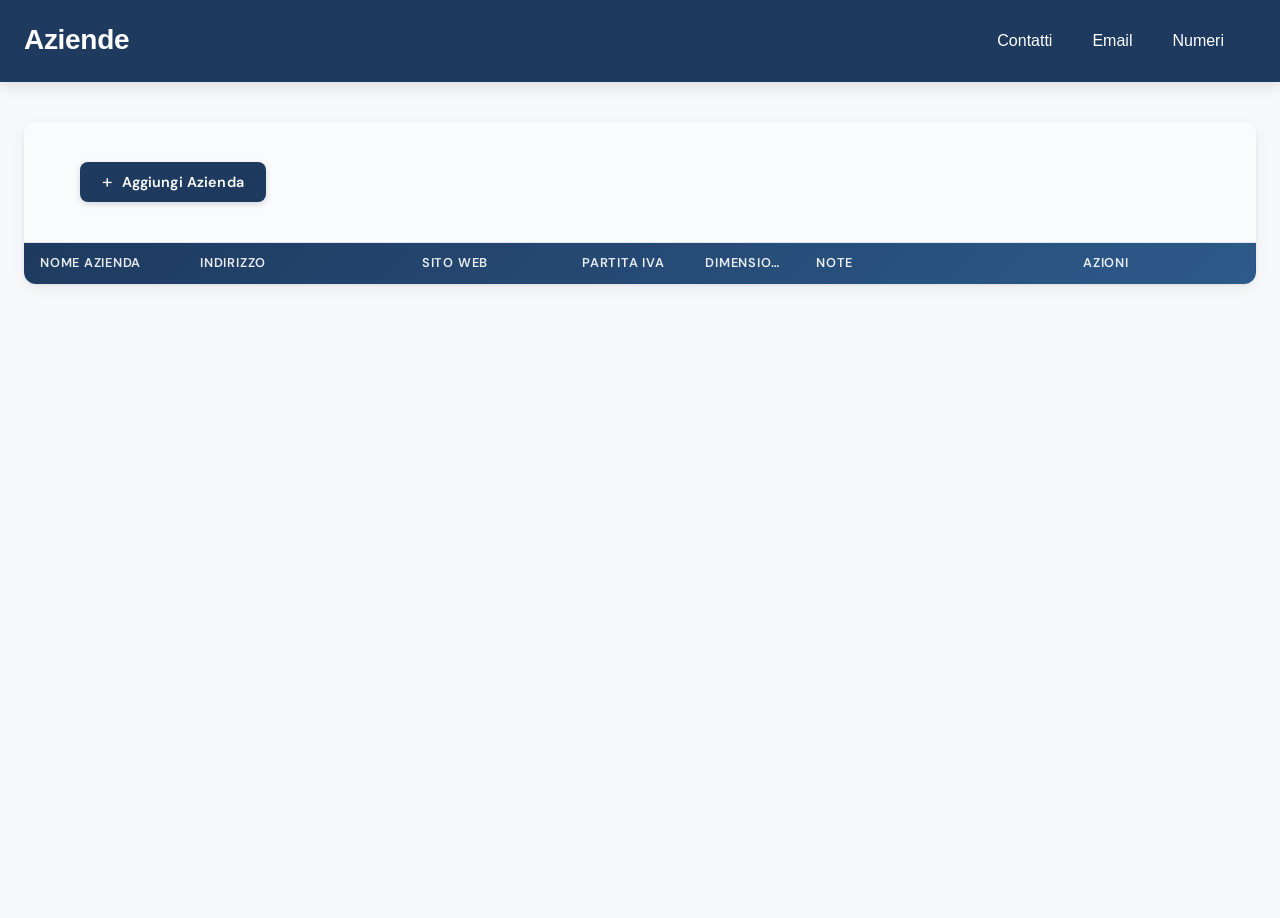
==== Frontend/azienda.html @ 8cd6bbce "aggiunta del pannello contatti" ====
<!DOCTYPE html>
<html lang="it">
<head>
    <meta charset="UTF-8">
    <meta name="viewport" content="width=device-width, initial-scale=1.0">
    <link rel="stylesheet" href="style/shared.css">
    <link rel="stylesheet" href="style/azienda.css">
    <title>Aziende</title>
</head>
<body>

    <!-- ========== HEADER ========== -->
    <header class="header">
        <div class="header-title">
            <h1>Aziende</h1>
        </div>
        <button class="menu-toggle" aria-label="Apri menu" aria-expanded="false">☰</button>
        <nav class="menu" role="navigation" aria-label="Menu principale">
            <a class="menu-link" href="contatti.html">Contatti</a>
            <a class="menu-link" href="email.html">Email</a>
            <a class="menu-link" href="numeri.html">Numeri</a>
        </nav>
    </header>
    <div class="menu-overlay" aria-hidden="true"></div>

    <!-- ========== CONTENUTO PAGINA ========== -->
    <main class="page-container">
        <section class="content-section">

            <!-- Toolbar -->
            <div class="toolbar">
                <button id="add-company-btn" class="add-company-btn" aria-haspopup="dialog">
                    Aggiungi Azienda
                </button>
            </div>

            <!--  PANNELLO: AGGIUNGI AZIENDA  -->
            <div id="add-company-panel"
                 class="add-company-panel"
                 role="dialog"
                 aria-modal="true"
                 aria-labelledby="add-panel-title"
                 style="display:none;">

                <h2 id="add-panel-title">Aggiungi Nuova Azienda</h2>

                <form id="add-company-form" novalidate>

                    <label for="company-name">Nome Azienda</label>
                    <input type="text"
                           id="company-name"
                           placeholder="Es. Acme S.r.l."
                           autocomplete="organization"
                           required>

                    <!-- Indirizzo strutturato — ID allineati con azienda.ts -->
                    <div id="edit-company-address-form">
                        <label for="company-address-street">Via / Piazza</label>
                        <input type="text"
                               id="company-address-street"
                               placeholder="Via Roma"
                               required>

                        <label for="company-address-streetNumber">Numero civico</label>
                        <input type="text"
                               id="company-address-streetNumber"
                               placeholder="1">

                        <label for="company-address-zip">CAP</label>
                        <input type="text"
                               id="company-address-zip"
                               placeholder="20100"
                               maxlength="5"
                               required>

                        <label for="company-address-city">Città</label>
                        <input type="text"
                               id="company-address-city"
                               placeholder="Milano"
                               required>

                        <label for="company-address-province">Provincia</label>
                        <input type="text"
                               id="company-address-province"
                               placeholder="MI"
                               maxlength="2"
                               required>

                        <label for="company-address-region">Regione</label>
                        <input type="text"
                               id="company-address-region"
                               placeholder="Lombardia"
                               required>

                        <label for="company-address-country">Nazione</label>
                        <input type="text"
                               id="company-address-country"
                               placeholder="Italia"
                               required>
                    </div>

                    <label for="company-partitaIVA">Partita IVA</label>
                    <input type="text"
                           id="company-partitaIVA"
                           placeholder="IT12345678901"
                           maxlength="13"
                           required>

                    <label for="company-size">Dimensione</label>
                    <input type="text"
                           id="company-size"
                           placeholder="Es. 50 dipendenti">

                    <label for="company-website">Sito Web</label>
                    <input type="url"
                           id="company-website"
                           placeholder="https://www.esempio.it">

                    <label for="company-notes">Note</label>
                    <textarea id="company-notes"
                              placeholder="Informazioni aggiuntive sull'azienda..."></textarea>

                    <div class="form-buttons">
                        <button type="submit">Salva</button>
                        <button type="button" id="cancel-add-company">Annulla</button>
                    </div>

                </form>
            </div>

            <!--  PANNELLO: MODIFICA AZIENDA  -->
            <div id="edit-company-panel"
                 class="add-company-panel"
                 role="dialog"
                 aria-modal="true"
                 aria-labelledby="edit-panel-title"
                 style="display:none;">

                <h2 id="edit-panel-title">Modifica Azienda</h2>

                <form id="edit-company-form" novalidate>

                    <label for="edit-company-name">Nome Azienda</label>
                    <input type="text"
                           id="edit-company-name"
                           placeholder="Es. Acme S.r.l."
                           autocomplete="organization"
                           required>

                    <div id="edit-company-address-form">
                        <label for="edit-company-address-street">Via / Piazza</label>
                        <input type="text"
                               id="edit-company-address-street"
                               placeholder="Via Roma"
                               required>

                        <label for="edit-company-address-streetNumber">Numero civico</label>
                        <input type="text"
                               id="edit-company-address-streetNumber"
                               placeholder="1">

                        <label for="edit-company-address-zip">CAP</label>
                        <input type="text"
                               id="edit-company-address-zip"
                               placeholder="20100"
                               maxlength="5"
                               required>

                        <label for="edit-company-address-city">Città</label>
                        <input type="text"
                               id="edit-company-address-city"
                               placeholder="Milano"
                               required>

                        <label for="edit-company-address-province">Provincia</label>
                        <input type="text"
                               id="edit-company-address-province"
                               placeholder="MI"
                               maxlength="2"
                               required>

                        <label for="edit-company-address-region">Regione</label>
                        <input type="text"
                               id="edit-company-address-region"
                               placeholder="Lombardia"
                               required>

                        <label for="edit-company-address-country">Nazione</label>
                        <input type="text"
                               id="edit-company-address-country"
                               placeholder="Italia"
                               required>
                    </div>

                    <label for="edit-company-partitaIVA">Partita IVA</label>
                    <input type="text"
                           id="edit-company-partitaIVA"
                           placeholder="IT12345678901"
                           maxlength="13"
                           required>

                    <label for="edit-company-size">Dimensione</label>
                    <input type="text"
                           id="edit-company-size"
                           placeholder="Es. 50 dipendenti">

                    <label for="edit-company-website">Sito Web</label>
                    <input type="url"
                           id="edit-company-website"
                           placeholder="https://www.esempio.it">

                    <label for="edit-company-notes">Note</label>
                    <textarea id="edit-company-notes"
                              placeholder="Informazioni aggiuntive sull'azienda..."></textarea>

                    <div class="form-buttons">
                        <button type="submit">Salva Modifiche</button>
                        <button type="button" id="cancel-edit-company">Annulla</button>
                    </div>

                </form>
            </div>

            <!--  PANNELLO: DETTAGLIO AZIENDA  -->
               <div id="company-detail-panel"
                     class="info-company-panel"
                     role="dialog"
                     aria-modal="true"
                     aria-labelledby="detail-panel-title"
                     style="display:none;">
       
                  <h2 id="detail-panel-title">Dettagli Azienda</h2>
       
                  <div id="company-detail-content">
                     <div id="company-detail-name"></div>
                     <div id="company-detail-address"></div>
                     <div id="company-detail-partitaIVA"></div>
                     <div id="company-detail-size"></div>
                     <div id="company-detail-website"></div>
                     <div id="company-detail-contacts"></div>
                     <div id="company-detail-notes"></div>

                  </div>
       
                  <button type="button" id="close-detail-panel">Chiudi</button>
              </div>

            <!-- ===== TABELLA AZIENDE ===== -->
            <div class="table-wrapper">
                <table class="table-company" aria-label="Elenco aziende">
                    <thead>
                        <tr>
                            <th scope="col">Nome Azienda</th>
                            <th scope="col">Indirizzo</th>
                            <th scope="col">Sito Web</th>
                            <th scope="col">Partita IVA</th>
                            <th scope="col">Dimensione</th>
                            <th scope="col">Note</th>
                            <th scope="col">Azioni</th>
                        </tr>
                    </thead>
                    <tbody id="table-company-body">
                    </tbody>
                </table>
            </div>

        </section>
    </main>

    <script type="module" src="src/azienda.js"></script>
</body>
</html>
---- Frontend/style/shared.css ----
:root {
    --primary-dark: #1e3a5f;
    --primary-medium: #2d5a8a;
    --primary-light: #4a7ba7;
    --accent: #0da0fc;
    --background: #f8f9fa;
    --surface: #ffffff;
    --text-dark: #2c3e50;
    --text-light: #7f8c8d;
    --border: #e0e6ed;
    --shadow: 0 2px 8px rgba(0, 0, 0, 0.08);
    --shadow-lg: 0 4px 16px rgba(0, 0, 0, 0.12);
}

* {
    margin: 0;
    padding: 0;
    box-sizing: border-box;
}

html {
    font-size: 16px;
}

body {
    font-family: -apple-system, BlinkMacSystemFont, 'Segoe UI', 'Roboto', 'Oxygen', 'Ubuntu', 'Cantarell', sans-serif;
    background-color: var(--background);
    color: var(--text-dark);
    overflow-x: hidden;
    line-height: 1.6;
}


/* HEADER */
   
.header {
    display: flex;
    justify-content: space-between;
    align-items: center;
    background-color: var(--primary-dark);
    color: white;
    padding: 1rem 1.5rem;
    box-shadow: var(--shadow-lg);
    position: sticky;
    top: 0;
    z-index: 100;
}

.header-title h1 {
    font-size: 1.75rem;
    font-weight: 600;
    letter-spacing: -0.3px;
}

/*MENU */
.menu-toggle {
    background: none;
    border: none;
    color: white;
    font-size: 1.5rem;
    cursor: pointer;
    padding: 0.5rem 0.75rem;
    display: none;
    transition: all 0.3s cubic-bezier(0.4, 0, 0.2, 1);
    border-radius: 6px;
    position: relative;
}

.menu-toggle:hover {
    background-color: rgba(255, 255, 255, 0.1);
    transform: scale(1.05);
}

.menu-toggle:active {
    background-color: rgba(255, 255, 255, 0.15);
}

/* SIDEBAR MENU */
.menu {
    position: fixed;
    left: -280px;
    top: 0;
    height: 100vh;
    width: auto;
    max-width: 280px;
    background-color: var(--primary-medium);
    padding: 5rem 1.5rem 2rem 1.5rem;
    transition: left 0.3s cubic-bezier(0.4, 0, 0.2, 1);
    z-index: 99;
    display: flex;
    flex-direction: column;
    gap: 0.5rem;
    box-shadow: var(--shadow-lg);
    overflow-y: auto;
}

.menu.active {
    left: 0;
}

/* Scroll bar styling */
.menu::-webkit-scrollbar {
    width: 6px;
}

.menu::-webkit-scrollbar-track {
    background: rgba(255, 255, 255, 0.1);
}

.menu::-webkit-scrollbar-thumb {
    background: rgba(255, 255, 255, 0.3);
    border-radius: 3px;
}

.menu::-webkit-scrollbar-thumb:hover {
    background: rgba(255, 255, 255, 0.5);
}

/* ========================================
   MENU LINKS
   ======================================== */
.menu-link {
    color: white;
    text-decoration: none;
    padding: 0.75rem 1rem;
    border-radius: 6px;
    font-size: 1rem;
    transition: all 0.2s cubic-bezier(0.4, 0, 0.2, 1);
    display: block;
    white-space: nowrap;
    font-weight: 500;
    position: relative;
}

.menu-link::before {
    content: '';
    position: absolute;
    left: 0;
    top: 0;
    height: 100%;
    width: 3px;
    background-color: var(--accent);
    border-radius: 0 6px 6px 0;
    transform: scaleY(0);
    transform-origin: center;
    transition: transform 0.2s cubic-bezier(0.4, 0, 0.2, 1);
}

.menu-link:hover {
    background-color: rgba(13, 160, 252, 0.2);
    padding-left: 1.5rem;
}

.menu-link:hover::before {
    transform: scaleY(1);
}

.menu-link:active {
    background-color: rgba(13, 160, 252, 0.3);
}

/* OVERLAY */
.menu-overlay {
    position: fixed;
    top: 0;
    left: 0;
    width: 100%;
    height: 100%;
    background-color: rgba(0, 0, 0, 0.4);
    display: none;
    z-index: 98;
    transition: opacity 0.2s ease;
}

.menu-overlay.active {
    display: block;
    opacity: 1;
}

/*  RESPONSIVE - MOBILE */
@media (max-width: 768px) {
    .menu-toggle {
        display: block;
    }

    .Title {
        padding: 1rem 1rem;
    }

    .TitleText h1 {
        font-size: 1.5rem;
    }

    .menu {
        padding: 5rem 1rem 2rem 1rem;
    }
}

/*  RESPONSIVE - DESKTOP */
@media (min-width: 769px) {
    .menu {
        position: static;
        left: auto;
        height: auto;
        width: auto;
        max-width: none;
        background-color: transparent;
        padding: 0;
        box-shadow: none;
        flex-direction: row;
        gap: 0.5rem;
        align-items: center;
        padding-right: 1rem;
    }

    .menu-link {
        color: white;
    }

    .menu-link::before {
        display: none;
    }

    .menu-link:hover {
        background-color: rgba(255, 255, 255, 0.15);
        padding-left: 1rem;
    }

    .menu-toggle {
        display: none;
    }

    .menu-overlay {
        display: none !important;
    }
}
---- Frontend/style/azienda.css ----
/* ========================================
   PAGINA AZIENDE - STILI SPECIFICI
   ======================================== */

@import url('https://fonts.googleapis.com/css2?family=DM+Sans:wght@400;500;600&family=DM+Mono:wght@400;500&display=swap');

/* ========================================
   LAYOUT PAGINA
   ======================================== */

.page-container {
    display: flex;
    flex-direction: column;
    align-items: center;
    justify-content: flex-start;
    min-height: calc(100vh - 64px);
    padding: 2.5rem 1.5rem;
    font-family: 'DM Sans', sans-serif;
}

.content-section {
    width: 100%;
    max-width: 1300px;
    background-color: var(--surface);
    border-radius: 12px;
    box-shadow: 0 1px 3px rgba(0,0,0,0.06), 0 4px 16px rgba(30,58,95,0.08);
    overflow: hidden;
}

/* ========================================
   TOOLBAR CON PULSANTE
   ======================================== */

.toolbar {
    display: flex;
    align-items: center;
    justify-content: space-between;
    padding: 1.25rem 1.75rem;
    border-bottom: 1px solid var(--border);
    background-color: #fafbfc;
}

/* ========================================
   BOTTONE AGGIUNGI AZIENDA
   ======================================== */

.add-company-btn {
    display: inline-flex;
    align-items: center;
    gap: 0.5rem;
    margin: 1.25rem 1.75rem;
    padding: 0.65rem 1.4rem;
    background-color: var(--primary-dark);
    color: white;
    border: none;
    border-radius: 8px;
    font-size: 0.9rem;
    font-weight: 600;
    font-family: 'DM Sans', sans-serif;
    letter-spacing: 0.01em;
    cursor: pointer;
    transition: background-color 0.18s ease, transform 0.1s ease, box-shadow 0.18s ease;
    box-shadow: 0 2px 6px rgba(30,58,95,0.18);
}

.add-company-btn::before {
    content: '+';
    font-size: 1.2rem;
    line-height: 1;
    font-weight: 400;
}

.add-company-btn:hover {
    background-color: var(--primary-medium);
    box-shadow: 0 4px 12px rgba(30,58,95,0.25);
    transform: translateY(-1px);
}

.add-company-btn:active {
    transform: translateY(0);
    box-shadow: 0 1px 4px rgba(30,58,95,0.15);
}

/* ========================================
   TABELLA
   ======================================== */

.table-company {
    width: 100%;
    border-collapse: collapse;
    font-size: 0.9rem;
    font-family: 'DM Sans', sans-serif;
    table-layout: fixed;
}

/* Header */
.table-company thead {
    background: linear-gradient(135deg, var(--primary-dark) 0%, var(--primary-medium) 100%);
}

.table-company thead th {
    padding: 0.65rem 1rem;
    text-align: left;
    font-weight: 600;
    font-size: 0.8rem;
    letter-spacing: 0.06em;
    text-transform: uppercase;
    color: rgba(255,255,255,0.9);
    border-bottom: none;
    vertical-align: middle;
    white-space: nowrap;
    overflow: hidden;
    text-overflow: ellipsis;
}

/* Corpo tabella */
.table-company tbody tr {
    border-bottom: 1px solid var(--border);
    transition: background-color 0.15s ease;
    height: 3.5rem;
}

.table-company tbody tr:last-child {
    border-bottom: none;
}

.table-company tbody tr:hover {
    background-color: #f0f5fb;
}

.table-company tbody td {
    padding: 0.5rem 1rem;
    color: var(--text-dark);
    vertical-align: middle;
    overflow: hidden;
    text-overflow: ellipsis;
    white-space: nowrap;
    max-width: 0;
}

/* Colonna Note: cella normale, scroll gestito dal div interno */
.table-company td:nth-child(6) {
    padding: 0.4rem 0.75rem;
    vertical-align: middle;
    overflow: visible;
    white-space: normal;
}

.note-cell {
    height: 2.6rem;
    overflow-y: auto;
    white-space: normal;
    word-break: break-word;
    overflow-wrap: break-word;
    hyphens: auto;
    line-height: 1.5;
    font-size: 0.76rem;
    color: var(--text-light);
}

/* Scrollbar note */
.note-cell::-webkit-scrollbar {
    width: 4px;
}
.note-cell::-webkit-scrollbar-track {
    background: transparent;
}
.note-cell::-webkit-scrollbar-thumb {
    background: var(--border);
    border-radius: 4px;
}

/* Colonna Partita IVA: monospace */
.table-company td:nth-child(4) {
    font-family: 'DM Mono', monospace;
    font-size: 0.85rem;
    color: var(--text-light);
}

/* Larghezze colonne */
.table-company th:nth-child(1),
.table-company td:nth-child(1) { width: 13%; }
.table-company th:nth-child(2),
.table-company td:nth-child(2) { width: 18%; }
.table-company th:nth-child(3),
.table-company td:nth-child(3) { width: 13%; }
.table-company th:nth-child(4),
.table-company td:nth-child(4) { width: 10%; }
.table-company th:nth-child(5),
.table-company td:nth-child(5) { width: 9%; }
.table-company th:nth-child(6),
.table-company td:nth-child(6) { width: 22%; }
.table-company th:nth-child(7),
.table-company td:nth-child(7) { width: 15%; }

/* Colonna azioni */
.table-company th:nth-child(7) {
    text-align: left;
    padding-left: 0.75rem;
}
.table-company td:nth-child(7) {
    display: table-cell;
    text-align: left;
    padding-left: 0.75rem;
    vertical-align: middle;
}

/* Zebra stripes sottili */
.table-company tbody tr:nth-child(even) {
    background-color: #f8fafc;
}

.table-company tbody tr:nth-child(even):hover {
    background-color: #f0f5fb;
}

/* ========================================
   PANNELLI (ADD / EDIT) - MODAL
   ======================================== */

.add-company-panel {
    display: none;
    position: fixed;
    top: 50%;
    left: 50%;
    transform: translate(-50%, -50%) scale(0.97);
    background-color: white;
    border-radius: 14px;
    box-shadow:
        0 4px 6px rgba(0,0,0,0.04),
        0 12px 40px rgba(30,58,95,0.18),
        0 0 0 1px rgba(30,58,95,0.06);
    padding: 2.5rem;
    z-index: 1000;
    width: 90%;
    max-width: 640px;
    max-height: 88vh;
    overflow-y: auto;
    font-family: 'DM Sans', sans-serif;
    opacity: 0;
    transition: transform 0.22s cubic-bezier(0.34, 1.56, 0.64, 1), opacity 0.18s ease;
}

.add-company-panel.visible {
    display: block;
    opacity: 1;
    transform: translate(-50%, -50%) scale(1);
}

/* Scrollbar pannello */
.add-company-panel::-webkit-scrollbar {
    width: 5px;
}
.add-company-panel::-webkit-scrollbar-track {
    background: transparent;
}
.add-company-panel::-webkit-scrollbar-thumb {
    background: var(--border);
    border-radius: 10px;
}

/* Titolo pannello */
.add-company-panel h2 {
    margin: 0 0 1.75rem 0;
    color: var(--primary-dark);
    font-size: 1.3rem;
    font-weight: 700;
    letter-spacing: -0.02em;
    padding-bottom: 1rem;
    border-bottom: 2px solid var(--border);
}

/* Form layout */
.add-company-panel form {
    display: grid;
    grid-template-columns: 1fr 1fr;
    gap: 0.75rem 1.25rem;
}

/* Campi che occupano tutta la larghezza */
.add-company-panel form > label:first-of-type,
.add-company-panel form > input:first-of-type,
#edit-company-address-form,
.add-company-panel label[for="company-notes"],
.add-company-panel label[for="edit-company-notes"],
.add-company-panel textarea,
.add-company-panel .form-buttons {
    grid-column: 1 / -1;
}

/* Sezione indirizzo */
#edit-company-address-form {
    display: grid;
    grid-template-columns: 1fr 1fr;
    gap: 0.75rem 1.25rem;
    padding: 1.25rem;
    background-color: #f8fafc;
    border-radius: 8px;
    border: 1px solid var(--border);
    margin-top: 0.25rem;
}

/* ========================================
   PANNELLO INFO) - MODAL
   ======================================== */

.info-company-panel {
    display: none;
    position: fixed;
    top: 50%;
    left: 50%;
    transform: translate(-50%, -50%) scale(0.97);
    background-color: white;
    border-radius: 14px;
    box-shadow:
        0 4px 6px rgba(0,0,0,0.04),
        0 12px 40px rgba(30,58,95,0.18),
        0 0 0 1px rgba(30,58,95,0.06);
    padding: 4rem;
    z-index: 1000;
    width: 90%;
    max-width: 640px;
    max-height: 88vh;
    overflow-y: auto;
    font-family: 'DM Sans', sans-serif;
    opacity: 0;
    transition: transform 0.22s cubic-bezier(0.34, 1.56, 0.64, 1), opacity 0.18s ease;
}

.info-company-panel.visible {
    display: block;
    opacity: 1;
    transform: translate(-50%, -50%) scale(1);
}

/* Scrollbar pannello */
.info-company-panel::-webkit-scrollbar {
    width: 8px;
}
.info-company-panel::-webkit-scrollbar-track {
    background: transparent;
}
.info-company-panel::-webkit-scrollbar-thumb {
    background: var(--border);
    border-radius: 10px;
}

/* Titolo pannello */
.info-company-panel h2 {
    margin: 0 0 1.75rem 0;
    color: var(--primary-dark);
    font-size: 1.3rem;
    font-weight: 700;
    letter-spacing: -0.02em;
    padding-bottom: 1rem;
    border-bottom: 2px solid var(--border);
}

/* Form layout */
.info-company-panel form {
    display: grid;
    grid-template-columns: 1fr 1fr;
    gap: 0.75rem 1.25rem;
}

/* Campi che occupano tutta la larghezza */
.info-company-panel form > label:first-of-type,
.info-company-panel form > input:first-of-type,
#edit-company-address-form,
.info-company-panel label[for="company-notes"],
.info-company-panel label[for="edit-company-notes"],
.info-company-panel textarea,
.info-company-panel .form-buttons {
    grid-column: 1 / -1;
}

/* Sezione indirizzo */
#edit-company-address-form {
    display: grid;
    grid-template-columns: 1fr 1fr;
    gap: 0.75rem 1.25rem;
    padding: 1.25rem;
    background-color: #f8fafc;
    border-radius: 8px;
    border: 1px solid var(--border);
    margin-top: 0.25rem;
}
#edit-company-address-form label {
    font-size: 0.8rem;
    color: var(--text-light);
    font-weight: 600;
    letter-spacing: 0.04em;
    text-transform: uppercase;
    margin-bottom: 0;
}

/* Label generiche */
.add-company-panel label {
    font-weight: 600;
    font-size: 0.82rem;
    letter-spacing: 0.04em;
    text-transform: uppercase;
    color: var(--text-light);
    margin-bottom: -0.25rem;
    align-self: end;
}

/* Input e textarea */
.add-company-panel input,
.add-company-panel textarea {
    padding: 0.65rem 0.9rem;
    border: 1.5px solid var(--border);
    border-radius: 7px;
    font-size: 0.92rem;
    font-family: 'DM Sans', sans-serif;
    color: var(--text-dark);
    background-color: #fafbfc;
    transition: border-color 0.15s ease, box-shadow 0.15s ease, background-color 0.15s ease;
}

.add-company-panel input:hover,
.add-company-panel textarea:hover {
    border-color: var(--primary-light);
    background-color: #fff;
}

.add-company-panel input:focus,
.add-company-panel textarea:focus {
    outline: none;
    border-color: var(--accent);
    background-color: #fff;
    box-shadow: 0 0 0 3px rgba(13,160,252,0.12);
}

.add-company-panel input::placeholder,
.add-company-panel textarea::placeholder {
    color: #bcc5ce;
}

.add-company-panel textarea {
    resize: vertical;
    min-height: 90px;
    grid-column: 1 / -1;
}

/* Bottoni form */
.form-buttons {
    display: flex;
    gap: 0.75rem;
    margin-top: 0.75rem;
    padding-top: 1.25rem;
    border-top: 1px solid var(--border);
}

.form-buttons button {
    flex: 1;
    padding: 0.7rem 1.25rem;
    border: none;
    border-radius: 8px;
    font-size: 0.9rem;
    font-weight: 600;
    font-family: 'DM Sans', sans-serif;
    cursor: pointer;
    transition: background-color 0.15s ease, transform 0.1s ease, box-shadow 0.15s ease;
}

.form-buttons button[type="submit"] {
    background-color: var(--primary-dark);
    color: white;
    box-shadow: 0 2px 6px rgba(30,58,95,0.2);
}

.form-buttons button[type="submit"]:hover {
    background-color: var(--primary-medium);
    box-shadow: 0 4px 12px rgba(30,58,95,0.28);
    transform: translateY(-1px);
}

.form-buttons button[type="submit"]:active {
    transform: translateY(0);
}

.form-buttons button[type="button"] {
    background-color: transparent;
    color: var(--text-light);
    border: 1.5px solid var(--border);
}

.form-buttons button[type="button"]:hover {
    background-color: #f0f2f5;
    color: var(--text-dark);
    border-color: #c8d0da;
}

/* ========================================
   OVERLAY BACKDROP
   ======================================== */

body.modal-open::before {
    content: '';
    position: fixed;
    inset: 0;
    background-color: rgba(15, 25, 40, 0.45);
    backdrop-filter: blur(2px);
    -webkit-backdrop-filter: blur(2px);
    z-index: 999;
    animation: fadeInOverlay 0.2s ease;
}

@keyframes fadeInOverlay {
    from { opacity: 0; }
    to   { opacity: 1; }
}

/* ========================================
   RESPONSIVE MOBILE
   ======================================== */

@media (max-width: 768px) {
    .page-container {
        padding: 1rem 0.75rem;
    }

    .content-section {
        border-radius: 8px;
        overflow-x: auto;
    }

    .add-company-btn {
        margin: 1rem;
        font-size: 0.85rem;
    }

    .table-company thead th,
    .table-company tbody td {
        padding: 0.75rem 0.75rem;
        font-size: 0.82rem;
    }

    .add-company-panel {
        width: 95%;
        max-width: none;
        padding: 1.75rem 1.25rem;
        max-height: 92vh;
        border-radius: 12px;
    }

    .add-company-panel form,
    #edit-company-address-form {
        grid-template-columns: 1fr;
    }

    .add-company-panel form > * {
        grid-column: 1 / -1;
    }

    .form-buttons {
        flex-direction: column;
    }
}
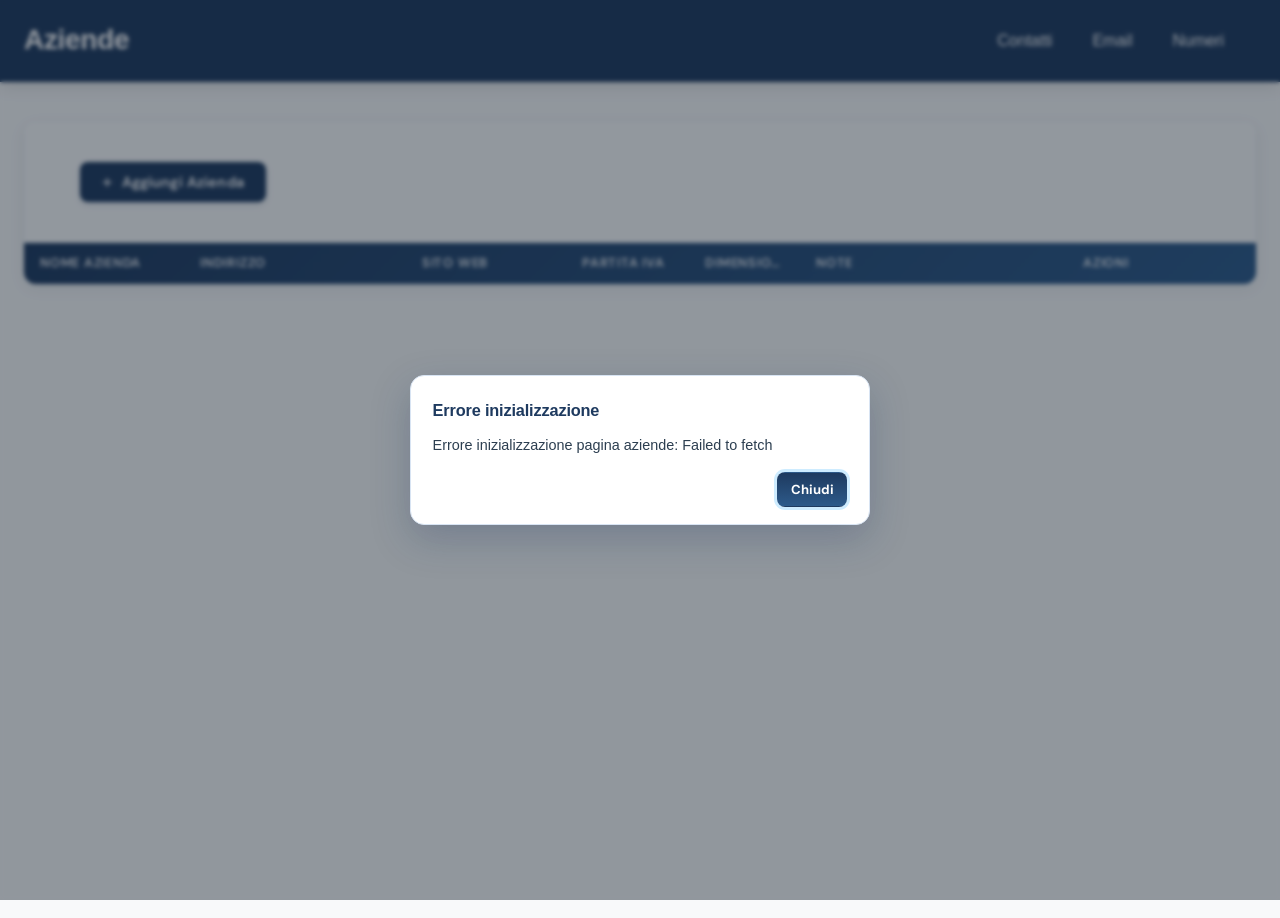
==== commit c62750e1: "miglioramento dello stile della tabella company" ====
--- a/Frontend/azienda.html
+++ b/Frontend/azienda.html
@@ -267,6 +267,17 @@
         </section>
     </main>
 
+       <div id="company-popup-overlay" class="company-popup-overlay" hidden>
+              <div class="company-popup" role="dialog" aria-modal="true" aria-labelledby="company-popup-title" aria-describedby="company-popup-message">
+                     <h3 id="company-popup-title">Conferma azione</h3>
+                     <p id="company-popup-message"></p>
+                     <div class="company-popup-actions">
+                            <button type="button" id="company-popup-cancel" class="company-popup-btn company-popup-btn-secondary">Annulla</button>
+                            <button type="button" id="company-popup-confirm" class="company-popup-btn company-popup-btn-primary">Conferma</button>
+                     </div>
+              </div>
+       </div>
+
     <script type="module" src="src/azienda.js"></script>
 </body>
 </html>
--- a/Frontend/style/azienda.css
+++ b/Frontend/style/azienda.css
@@ -136,6 +136,43 @@
     text-overflow: ellipsis;
     white-space: nowrap;
     max-width: 0;
+}
+
+.company-website-link {
+    display: inline-flex;
+    align-items: center;
+    max-width: 100%;
+    padding: 0.32rem 0.65rem;
+    border-radius: 999px;
+    border: 1px solid #c7d8ee;
+    background: linear-gradient(180deg, #f6fbff 0%, #ecf5ff 100%);
+    color: #1f4a7e;
+    font-size: 0.78rem;
+    font-weight: 600;
+    text-decoration: none;
+    overflow: hidden;
+    text-overflow: ellipsis;
+    white-space: nowrap;
+    transition: border-color 0.15s ease, box-shadow 0.15s ease, transform 0.12s ease;
+}
+
+.company-website-link::after {
+    content: "↗";
+    font-size: 0.72rem;
+    margin-left: 0.35rem;
+    opacity: 0.72;
+}
+
+.company-website-link:hover {
+    border-color: #a7c2e6;
+    box-shadow: 0 3px 10px rgba(45, 90, 138, 0.18);
+    transform: translateY(-1px);
+}
+
+.company-website-link:focus-visible {
+    outline: none;
+    border-color: var(--accent);
+    box-shadow: 0 0 0 3px rgba(13, 160, 252, 0.16);
 }
 
 /* Colonna Note: cella normale, scroll gestito dal div interno */
@@ -212,6 +249,219 @@
 
 .table-company tbody tr:nth-child(even):hover {
     background-color: #f0f5fb;
+}
+
+/* Pulsante indirizzo e azioni riga */
+.address-toggle {
+    width: 100%;
+    display: inline-flex;
+    align-items: center;
+    justify-content: flex-start;
+    gap: 0.45rem;
+    padding: 0.42rem 0.65rem;
+    border: 1px solid #d5deea;
+    border-radius: 8px;
+    background: linear-gradient(180deg, #ffffff 0%, #f5f8fc 100%);
+    color: var(--primary-dark);
+    font-size: 0.82rem;
+    font-weight: 600;
+    font-family: 'DM Sans', sans-serif;
+    cursor: pointer;
+    transition: border-color 0.15s ease, box-shadow 0.15s ease, transform 0.12s ease;
+}
+
+.address-toggle::after {
+    content: "Apri";
+    margin-left: auto;
+    font-size: 0.7rem;
+    letter-spacing: 0.05em;
+    text-transform: uppercase;
+    color: #6b7f96;
+}
+
+.address-toggle:hover {
+    border-color: #b8c9dd;
+    box-shadow: 0 2px 8px rgba(30, 58, 95, 0.12);
+}
+
+.address-toggle:active {
+    transform: translateY(1px);
+}
+
+.address-toggle:focus-visible {
+    outline: none;
+    border-color: var(--accent);
+    box-shadow: 0 0 0 3px rgba(13, 160, 252, 0.16);
+}
+
+.address-details {
+    margin-top: 0.5rem;
+    padding: 0.5rem 0.65rem;
+    border-left: 3px solid #d8e4f3;
+    background-color: #f8fbff;
+    border-radius: 0 8px 8px 0;
+    color: var(--text-light);
+    font-size: 0.78rem;
+    line-height: 1.35;
+    white-space: normal;
+}
+
+.row-actions {
+    display: flex;
+    align-items: center;
+    gap: 0.45rem;
+    flex-wrap: wrap;
+}
+
+.edit-action-btn,
+.delete-action-btn {
+    min-width: 84px;
+    padding: 0.38rem 0.7rem;
+    border-radius: 999px;
+    border: 1px solid transparent;
+    font-family: 'DM Sans', sans-serif;
+    font-size: 0.76rem;
+    font-weight: 700;
+    letter-spacing: 0.03em;
+    text-transform: uppercase;
+    cursor: pointer;
+    transition: transform 0.12s ease, box-shadow 0.14s ease, background-color 0.14s ease, border-color 0.14s ease;
+}
+
+.edit-action-btn {
+    color: #1f4a7e;
+    background: linear-gradient(180deg, #eef5ff 0%, #ddeafc 100%);
+    border-color: #c5d8f3;
+}
+
+.edit-action-btn:hover {
+    background: linear-gradient(180deg, #e6f1ff 0%, #d2e5fd 100%);
+    box-shadow: 0 3px 10px rgba(45, 90, 138, 0.2);
+    transform: translateY(-1px);
+}
+
+.delete-action-btn {
+    color: #9b1f2f;
+    background: linear-gradient(180deg, #fff2f3 0%, #ffe4e7 100%);
+    border-color: #f3c7cd;
+}
+
+.delete-action-btn:hover {
+    background: linear-gradient(180deg, #ffe9ec 0%, #ffd8de 100%);
+    box-shadow: 0 3px 10px rgba(155, 31, 47, 0.18);
+    transform: translateY(-1px);
+}
+
+.edit-action-btn:active,
+.delete-action-btn:active {
+    transform: translateY(0);
+}
+
+.edit-action-btn:focus-visible,
+.delete-action-btn:focus-visible {
+    outline: none;
+    box-shadow: 0 0 0 3px rgba(13, 160, 252, 0.18);
+}
+
+/* Popup custom pagina aziende */
+.company-popup-overlay {
+    position: fixed;
+    inset: 0;
+    display: flex;
+    align-items: center;
+    justify-content: center;
+    padding: 1rem;
+    background-color: rgba(15, 25, 40, 0.44);
+    backdrop-filter: blur(2px);
+    -webkit-backdrop-filter: blur(2px);
+    z-index: 1400;
+    opacity: 0;
+    pointer-events: none;
+    transition: opacity 0.18s ease;
+}
+
+.company-popup-overlay.visible {
+    opacity: 1;
+    pointer-events: auto;
+}
+
+.company-popup {
+    width: min(460px, 100%);
+    background: #ffffff;
+    border-radius: 14px;
+    border: 1px solid #d8e4f3;
+    box-shadow: 0 14px 38px rgba(30, 58, 95, 0.26);
+    padding: 1.35rem 1.35rem 1.1rem;
+    transform: translateY(8px) scale(0.98);
+    transition: transform 0.18s ease;
+}
+
+.company-popup-overlay.visible .company-popup {
+    transform: translateY(0) scale(1);
+}
+
+.company-popup h3 {
+    margin: 0;
+    color: var(--primary-dark);
+    font-size: 1.02rem;
+    font-weight: 700;
+    letter-spacing: -0.01em;
+}
+
+.company-popup p {
+    margin: 0.7rem 0 1.05rem;
+    color: var(--text-dark);
+    font-size: 0.9rem;
+    line-height: 1.45;
+}
+
+.company-popup-actions {
+    display: flex;
+    justify-content: flex-end;
+    gap: 0.55rem;
+}
+
+.company-popup-btn {
+    border: 1px solid transparent;
+    border-radius: 8px;
+    padding: 0.48rem 0.8rem;
+    font-family: 'DM Sans', sans-serif;
+    font-size: 0.82rem;
+    font-weight: 700;
+    cursor: pointer;
+    transition: transform 0.12s ease, box-shadow 0.15s ease, background-color 0.15s ease;
+}
+
+.company-popup-btn-secondary {
+    background: #f5f7fa;
+    color: #516170;
+    border-color: #d4dce6;
+}
+
+.company-popup-btn-secondary:hover {
+    background: #edf1f6;
+}
+
+.company-popup-btn-primary {
+    background: linear-gradient(180deg, var(--primary-dark) 0%, var(--primary-medium) 100%);
+    color: #ffffff;
+    box-shadow: 0 2px 8px rgba(30, 58, 95, 0.28);
+}
+
+.company-popup-btn-primary:hover {
+    transform: translateY(-1px);
+    box-shadow: 0 5px 14px rgba(30, 58, 95, 0.28);
+}
+
+.company-popup-btn-primary.is-danger {
+    background: linear-gradient(180deg, #b83545 0%, #9a2737 100%);
+    box-shadow: 0 2px 8px rgba(154, 39, 55, 0.26);
+}
+
+.company-popup-btn-primary:focus-visible,
+.company-popup-btn-secondary:focus-visible {
+    outline: none;
+    box-shadow: 0 0 0 3px rgba(13, 160, 252, 0.2);
 }
 
 /* ========================================
@@ -537,6 +787,46 @@
         font-size: 0.82rem;
     }
 
+    .row-actions {
+        gap: 0.35rem;
+    }
+
+    .edit-action-btn,
+    .delete-action-btn {
+        min-width: 74px;
+        padding: 0.35rem 0.55rem;
+        font-size: 0.7rem;
+    }
+
+    .address-toggle {
+        font-size: 0.74rem;
+        padding: 0.35rem 0.5rem;
+    }
+
+    .address-toggle::after {
+        content: ">";
+        font-size: 0.78rem;
+        letter-spacing: 0;
+    }
+
+    .company-website-link {
+        font-size: 0.72rem;
+        padding: 0.3rem 0.5rem;
+    }
+
+    .company-popup {
+        padding: 1.1rem 1rem 0.95rem;
+        border-radius: 12px;
+    }
+
+    .company-popup-actions {
+        flex-direction: column-reverse;
+    }
+
+    .company-popup-btn {
+        width: 100%;
+    }
+
     .add-company-panel {
         width: 95%;
         max-width: none;
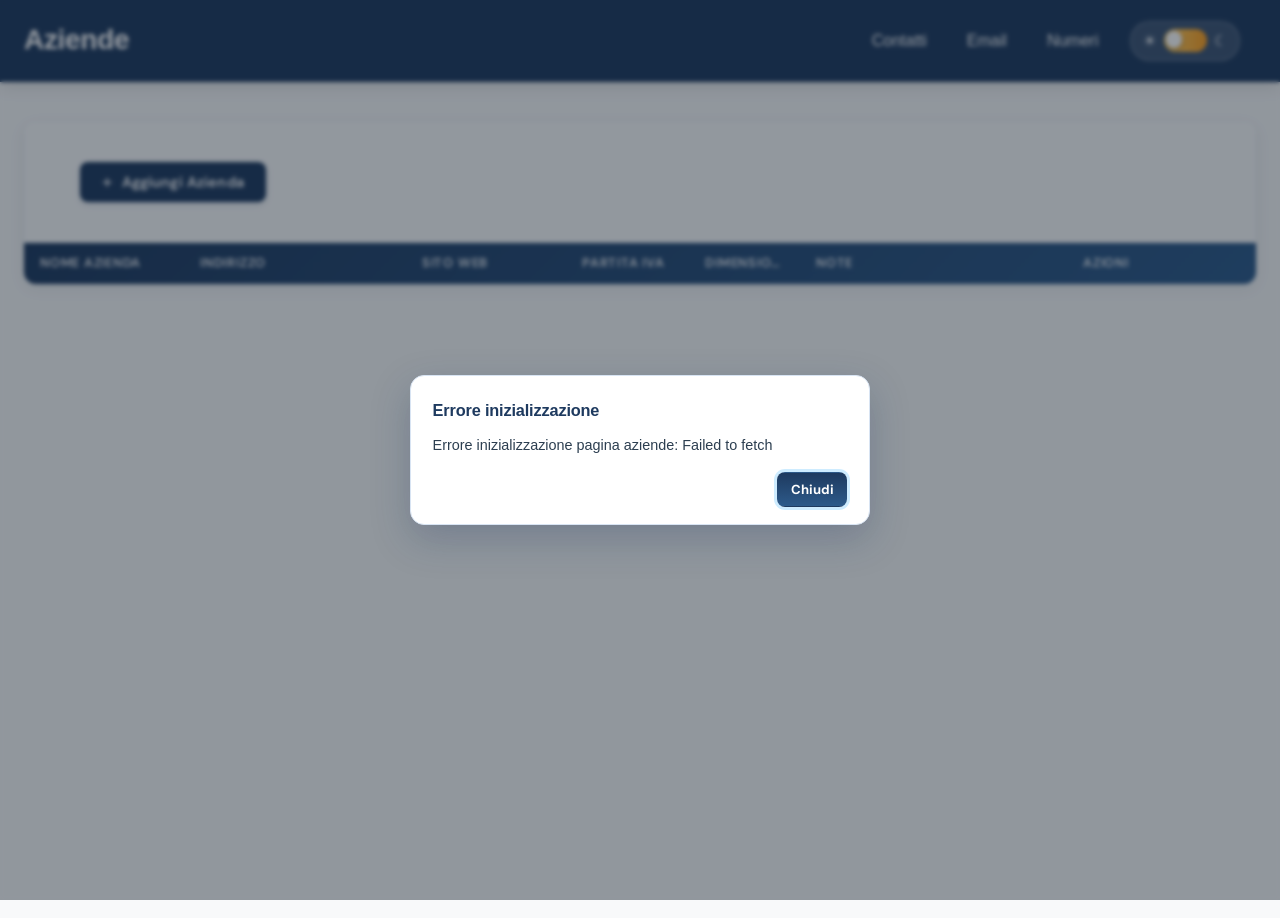
==== commit 12e908f8: "Aggiunto tema scuro" ====
--- a/Frontend/azienda.html
+++ b/Frontend/azienda.html
@@ -19,6 +19,12 @@
             <a class="menu-link" href="contatti.html">Contatti</a>
             <a class="menu-link" href="email.html">Email</a>
             <a class="menu-link" href="numeri.html">Numeri</a>
+            <label class="theme-switch" for="theme-toggle" aria-label="Attiva tema scuro">
+                <span class="theme-icon sun" aria-hidden="true">☀</span>
+                <input type="checkbox" id="theme-toggle" class="theme-switch-input" aria-label="Switch tema chiaro e scuro">
+                <span class="theme-slider" aria-hidden="true"></span>
+                <span class="theme-icon moon" aria-hidden="true">☾</span>
+            </label>
         </nav>
     </header>
     <div class="menu-overlay" aria-hidden="true"></div>
@@ -74,29 +80,24 @@
                                required>
 
                         <label for="company-address-city">Città</label>
-                        <input type="text"
-                               id="company-address-city"
-                               placeholder="Milano"
-                               required>
+                                          <select id="company-address-city" required>
+                                                 <option value="">Seleziona città</option>
+                                          </select>
 
                         <label for="company-address-province">Provincia</label>
-                        <input type="text"
-                               id="company-address-province"
-                               placeholder="MI"
-                               maxlength="2"
-                               required>
+                                          <select id="company-address-province" required>
+                                                 <option value="">Seleziona provincia</option>
+                                          </select>
 
                         <label for="company-address-region">Regione</label>
-                        <input type="text"
-                               id="company-address-region"
-                               placeholder="Lombardia"
-                               required>
+                                          <select id="company-address-region" required>
+                                                 <option value="">Seleziona regione</option>
+                                          </select>
 
                         <label for="company-address-country">Nazione</label>
-                        <input type="text"
-                               id="company-address-country"
-                               placeholder="Italia"
-                               required>
+                                          <select id="company-address-country" required>
+                                                 <option value="">Seleziona nazione</option>
+                                          </select>
                     </div>
 
                     <label for="company-partitaIVA">Partita IVA</label>
@@ -167,29 +168,24 @@
                                required>
 
                         <label for="edit-company-address-city">Città</label>
-                        <input type="text"
-                               id="edit-company-address-city"
-                               placeholder="Milano"
-                               required>
+                                          <select id="edit-company-address-city" required>
+                                                 <option value="">Seleziona città</option>
+                                          </select>
 
                         <label for="edit-company-address-province">Provincia</label>
-                        <input type="text"
-                               id="edit-company-address-province"
-                               placeholder="MI"
-                               maxlength="2"
-                               required>
+                                          <select id="edit-company-address-province" required>
+                                                 <option value="">Seleziona provincia</option>
+                                          </select>
 
                         <label for="edit-company-address-region">Regione</label>
-                        <input type="text"
-                               id="edit-company-address-region"
-                               placeholder="Lombardia"
-                               required>
+                                          <select id="edit-company-address-region" required>
+                                                 <option value="">Seleziona regione</option>
+                                          </select>
 
                         <label for="edit-company-address-country">Nazione</label>
-                        <input type="text"
-                               id="edit-company-address-country"
-                               placeholder="Italia"
-                               required>
+                                          <select id="edit-company-address-country" required>
+                                                 <option value="">Seleziona nazione</option>
+                                          </select>
                     </div>
 
                     <label for="edit-company-partitaIVA">Partita IVA</label>
@@ -212,6 +208,14 @@
                     <label for="edit-company-notes">Note</label>
                     <textarea id="edit-company-notes"
                               placeholder="Informazioni aggiuntive sull'azienda..."></textarea>
+
+                                   <div class="company-contacts-section" aria-label="Contatti associati all'azienda">
+                                          <div class="company-contacts-header">
+                                                 <h3>Contatti associati</h3>
+                                                 <button type="button" id="edit-company-contact-row" class="contact-add-btn">Aggiungi contatto</button>
+                                          </div>
+                                          <div id="edit-company-contacts-list" class="company-contacts-list"></div>
+                                   </div>
 
                     <div class="form-buttons">
                         <button type="submit">Salva Modifiche</button>
--- a/Frontend/style/shared.css
+++ b/Frontend/style/shared.css
@@ -1,8 +1,11 @@
+
+
 :root {
     --primary-dark: #1e3a5f;
     --primary-medium: #2d5a8a;
     --primary-light: #4a7ba7;
     --accent: #0da0fc;
+    --accent-rgb: 13, 160, 252;
     --background: #f8f9fa;
     --surface: #ffffff;
     --text-dark: #2c3e50;
@@ -12,6 +15,21 @@
     --shadow-lg: 0 4px 16px rgba(0, 0, 0, 0.12);
 }
 
+:root[data-theme="dark"] {
+    --primary-dark: #1a1d21;
+    --primary-medium: #384552;
+    --primary-light: #4f5864;
+    --accent: #9db4ff;
+    --accent-rgb: 157, 180, 255;
+    --background: #171b20;
+    --surface: #222831;
+    --text-dark: #f2f5f9;
+    --text-light: #d2d9e1;
+    --border: #48525f;
+    --shadow: 0 2px 8px rgba(0, 0, 0, 0.25);
+    --shadow-lg: 0 4px 16px rgba(0, 0, 0, 0.35);
+}
+
 * {
     margin: 0;
     padding: 0;
@@ -28,6 +46,256 @@
     color: var(--text-dark);
     overflow-x: hidden;
     line-height: 1.6;
+    transition: background-color 0.25s ease, color 0.25s ease;
+}
+
+:root {
+    color-scheme: light;
+}
+
+:root[data-theme="dark"] {
+    color-scheme: dark;
+}
+
+/* DARK THEME: neutral high-contrast surfaces and tables */
+:root[data-theme="dark"] :is(.content-section, .table-wrapper) {
+    background-color: var(--surface) !important;
+}
+
+:root[data-theme="dark"] :is(.mx-toolbar, .toolbar) {
+    background: linear-gradient(180deg, #2a313a 0%, #242a32 100%) !important;
+    border-bottom-color: var(--border) !important;
+}
+
+:root[data-theme="dark"] :is(.table-company, .table-contact, .email-type-table, .phone-type-table, .mx-data-table) thead {
+    background: linear-gradient(135deg, #2f3742 0%, #3a4552 100%) !important;
+}
+
+:root[data-theme="dark"] :is(.table-company, .table-contact, .email-type-table, .phone-type-table, .mx-data-table) thead th {
+    color: #f7f9fc !important;
+}
+
+:root[data-theme="dark"] :is(.table-company, .table-contact, .email-type-table, .phone-type-table, .mx-data-table) tbody tr {
+    background-color: rgba(255, 255, 255, 0.015) !important;
+}
+
+:root[data-theme="dark"] :is(.table-company, .table-contact, .email-type-table, .phone-type-table, .mx-data-table) tbody tr:nth-child(even) {
+    background-color: rgba(255, 255, 255, 0.04) !important;
+}
+
+:root[data-theme="dark"] :is(.table-company, .table-contact, .email-type-table, .phone-type-table, .mx-data-table) tbody tr:hover,
+:root[data-theme="dark"] :is(.table-company, .table-contact, .email-type-table, .phone-type-table, .mx-data-table) tbody tr:nth-child(even):hover {
+    background-color: rgba(var(--accent-rgb), 0.2) !important;
+}
+
+:root[data-theme="dark"] :is(.table-company, .table-contact, .email-type-table, .phone-type-table, .mx-data-table) tbody td {
+    color: var(--text-dark) !important;
+    border-bottom-color: var(--border) !important;
+}
+
+:root[data-theme="dark"] :is(.add-company-panel, .info-company-panel, .add-email-panel, .add-phone-panel, .mx-modal) {
+    background-color: var(--surface) !important;
+    border: 1px solid var(--border) !important;
+    box-shadow: 0 16px 36px rgba(0, 0, 0, 0.42) !important;
+    color: var(--text-dark) !important;
+}
+
+:root[data-theme="dark"] :is(.add-company-panel, .info-company-panel, .add-email-panel, .add-phone-panel) h2,
+:root[data-theme="dark"] :is(#add-contact-form, #edit-contact-form) > label,
+:root[data-theme="dark"] :is(.add-company-panel, .info-company-panel, .add-email-panel, .add-phone-panel) label {
+    color: var(--text-light) !important;
+}
+
+:root[data-theme="dark"] :is(
+    .add-company-panel input,
+    .add-company-panel select,
+    .add-company-panel textarea,
+    .info-company-panel input,
+    .info-company-panel select,
+    .info-company-panel textarea,
+    .add-email-panel input,
+    .add-phone-panel input,
+    #add-contact-form > input,
+    #add-contact-form > select,
+    #add-contact-form > textarea,
+    #edit-contact-form > input,
+    #edit-contact-form > select,
+    #edit-contact-form > textarea,
+    .mx-input
+) {
+    background-color: #2b323c !important;
+    color: var(--text-dark) !important;
+    border-color: var(--border) !important;
+}
+
+:root[data-theme="dark"] :is(
+    .add-company-panel input:hover,
+    .add-company-panel select:hover,
+    .add-company-panel textarea:hover,
+    .info-company-panel input:hover,
+    .info-company-panel select:hover,
+    .info-company-panel textarea:hover,
+    .add-email-panel input:hover,
+    .add-phone-panel input:hover,
+    #add-contact-form > input:hover,
+    #add-contact-form > select:hover,
+    #add-contact-form > textarea:hover,
+    #edit-contact-form > input:hover,
+    #edit-contact-form > select:hover,
+    #edit-contact-form > textarea:hover
+) {
+    background-color: #323b46 !important;
+}
+
+:root[data-theme="dark"] :is(
+    .add-company-panel input:focus,
+    .add-company-panel select:focus,
+    .add-company-panel textarea:focus,
+    .info-company-panel input:focus,
+    .info-company-panel select:focus,
+    .info-company-panel textarea:focus,
+    .add-email-panel input:focus,
+    .add-phone-panel input:focus,
+    #add-contact-form > input:focus,
+    #add-contact-form > select:focus,
+    #add-contact-form > textarea:focus,
+    #edit-contact-form > input:focus,
+    #edit-contact-form > select:focus,
+    #edit-contact-form > textarea:focus,
+    .mx-input:focus
+) {
+    background-color: #38424f !important;
+    border-color: var(--accent) !important;
+    box-shadow: 0 0 0 3px rgba(var(--accent-rgb), 0.28) !important;
+}
+
+:root[data-theme="dark"] :is(
+    .add-company-panel input::placeholder,
+    .add-company-panel textarea::placeholder,
+    .info-company-panel input::placeholder,
+    .info-company-panel textarea::placeholder,
+    #add-contact-form > input::placeholder,
+    #add-contact-form > textarea::placeholder,
+    #edit-contact-form > input::placeholder,
+    #edit-contact-form > textarea::placeholder
+) {
+    color: #aeb8c3 !important;
+}
+
+:root[data-theme="dark"] :is(.company-popup, .email-popup, .phone-popup, .mx-popup) {
+    background: var(--surface) !important;
+    color: var(--text-dark) !important;
+    border-color: var(--border) !important;
+}
+
+:root[data-theme="dark"] :is(.company-popup p, .email-popup p, .phone-popup p) {
+    color: var(--text-dark) !important;
+}
+
+:root[data-theme="dark"] :is(.company-popup-btn-secondary, .email-popup-btn-secondary, .phone-popup-btn-secondary) {
+    background: #2d353f !important;
+    color: #dbe2ea !important;
+    border-color: var(--border) !important;
+}
+
+:root[data-theme="dark"] :is(.form-buttons, .company-popup-actions, .email-popup-actions, .phone-popup-actions) {
+    border-top-color: var(--border) !important;
+}
+
+:root[data-theme="dark"] :is(.company-website-link, .mx-link-chip) {
+    background: linear-gradient(180deg, #323b46 0%, #2b3340 100%) !important;
+    color: #e7edf5 !important;
+    border-color: #54606e !important;
+}
+
+:root[data-theme="dark"] :is(.company-website-link, .mx-link-chip):hover {
+    background: linear-gradient(180deg, #3a4451 0%, #323c49 100%) !important;
+    box-shadow: 0 4px 12px rgba(0, 0, 0, 0.28) !important;
+}
+
+:root[data-theme="dark"] :is(.company-website-link, .mx-link-chip):focus-visible {
+    border-color: var(--accent) !important;
+    box-shadow: 0 0 0 3px rgba(var(--accent-rgb), 0.28) !important;
+}
+
+:root[data-theme="dark"] :is(.edit-action-btn, .mx-action-btn-edit) {
+    background: linear-gradient(180deg, #2e4257 0%, #24384b 100%) !important;
+    color: #eaf2fa !important;
+    border-color: #4f647a !important;
+}
+
+:root[data-theme="dark"] :is(.delete-action-btn, .mx-action-btn-delete) {
+    background: linear-gradient(180deg, #5a2f38 0%, #49262d 100%) !important;
+    color: #ffe7eb !important;
+    border-color: #7d4a54 !important;
+}
+
+:root[data-theme="dark"] :is(.edit-action-btn, .delete-action-btn, .mx-action-btn-edit, .mx-action-btn-delete):hover {
+    filter: saturate(1.05) brightness(1.06) !important;
+    box-shadow: 0 4px 10px rgba(0, 0, 0, 0.32) !important;
+}
+
+:root[data-theme="dark"] :is(.edit-action-btn, .delete-action-btn, .mx-action-btn-edit, .mx-action-btn-delete):focus-visible {
+    outline: none !important;
+    box-shadow: 0 0 0 3px rgba(var(--accent-rgb), 0.28) !important;
+}
+
+:root[data-theme="dark"] :is(#edit-company-address-form, .company-contacts-section, .company-contacts-list, .contact-editor-row, .address-details) {
+    background-color: #2a313a !important;
+    color: var(--text-dark) !important;
+    border-color: var(--border) !important;
+}
+
+:root[data-theme="dark"] .company-contacts-list .contact-editor-row:nth-child(odd) {
+    background-color: #2b333d !important;
+}
+
+:root[data-theme="dark"] .company-contacts-list .contact-editor-row:nth-child(even) {
+    background-color: #313a45 !important;
+}
+
+:root[data-theme="dark"] .company-contacts-list .contact-editor-row:hover {
+    background-color: #384352 !important;
+}
+
+:root[data-theme="dark"] :is(#edit-company-address-form label, .contact-editor-row label, .company-contacts-header h3) {
+    color: var(--text-light) !important;
+}
+
+:root[data-theme="dark"] :is(.contact-add-btn, .address-toggle) {
+    background: linear-gradient(180deg, #323b46 0%, #2c3440 100%) !important;
+    color: #e3e9f1 !important;
+    border-color: var(--border) !important;
+}
+
+:root[data-theme="dark"] :is(.contact-add-btn:hover, .address-toggle:hover) {
+    box-shadow: 0 3px 10px rgba(0, 0, 0, 0.28) !important;
+}
+
+:root[data-theme="dark"] :is(
+    #edit-company-address-form input,
+    #edit-company-address-form select,
+    #edit-company-address-form textarea,
+    .contact-editor-row input,
+    .contact-editor-row select,
+    .contact-editor-row textarea
+) {
+    background-color: #36404b !important;
+    color: var(--text-dark) !important;
+    border-color: var(--border) !important;
+}
+
+:root[data-theme="dark"] :is(
+    #edit-company-address-form input:focus,
+    #edit-company-address-form select:focus,
+    #edit-company-address-form textarea:focus,
+    .contact-editor-row input:focus,
+    .contact-editor-row select:focus,
+    .contact-editor-row textarea:focus
+) {
+    background-color: #3d4855 !important;
+    border-color: var(--accent) !important;
+    box-shadow: 0 0 0 3px rgba(var(--accent-rgb), 0.28) !important;
 }
 
 
@@ -147,7 +415,7 @@
 }
 
 .menu-link:hover {
-    background-color: rgba(13, 160, 252, 0.2);
+    background-color: rgba(var(--accent-rgb), 0.22);
     padding-left: 1.5rem;
 }
 
@@ -156,7 +424,69 @@
 }
 
 .menu-link:active {
-    background-color: rgba(13, 160, 252, 0.3);
+    background-color: rgba(var(--accent-rgb), 0.32);
+}
+
+.theme-switch {
+    margin-top: 0.4rem;
+    display: inline-flex;
+    align-items: center;
+    gap: 0.45rem;
+    padding: 0.45rem 0.75rem;
+    border-radius: 999px;
+    background-color: rgba(255, 255, 255, 0.14);
+    border: 1px solid rgba(255, 255, 255, 0.24);
+    -webkit-user-select: none;
+    user-select: none;
+}
+
+.theme-icon {
+    color: #ffffff;
+    font-size: 0.95rem;
+    line-height: 1;
+}
+
+.theme-switch-input {
+    position: absolute;
+    opacity: 0;
+    width: 0;
+    height: 0;
+}
+
+.theme-slider {
+    width: 2.7rem;
+    height: 1.45rem;
+    border-radius: 999px;
+    background: linear-gradient(90deg, #ffd166 0%, #ff9f1c 100%);
+    position: relative;
+    cursor: pointer;
+    transition: background 0.25s ease;
+}
+
+.theme-slider::after {
+    content: "";
+    position: absolute;
+    top: 2px;
+    left: 2px;
+    width: 1.05rem;
+    height: 1.05rem;
+    border-radius: 50%;
+    background-color: #fff;
+    box-shadow: 0 2px 5px rgba(0, 0, 0, 0.25);
+    transition: transform 0.25s ease;
+}
+
+.theme-switch-input:checked + .theme-slider {
+    background: linear-gradient(90deg, #5c6ac4 0%, #2e3a87 100%);
+}
+
+.theme-switch-input:checked + .theme-slider::after {
+    transform: translateX(1.25rem);
+}
+
+.theme-switch-input:focus-visible + .theme-slider {
+    outline: 2px solid rgba(var(--accent-rgb), 0.9);
+    outline-offset: 2px;
 }
 
 /* OVERLAY */
@@ -213,6 +543,11 @@
         padding-right: 1rem;
     }
 
+    .theme-switch {
+        margin-top: 0;
+        margin-left: 0.5rem;
+    }
+
     .menu-link {
         color: white;
     }
--- a/Frontend/style/azienda.css
+++ b/Frontend/style/azienda.css
@@ -531,11 +531,82 @@
 .add-company-panel form > label:first-of-type,
 .add-company-panel form > input:first-of-type,
 #edit-company-address-form,
+.company-contacts-section,
 .add-company-panel label[for="company-notes"],
 .add-company-panel label[for="edit-company-notes"],
 .add-company-panel textarea,
 .add-company-panel .form-buttons {
     grid-column: 1 / -1;
+}
+
+.company-contacts-section {
+    margin-top: 0.35rem;
+    padding: 1rem;
+    border: 1px solid var(--border);
+    border-radius: 10px;
+    background: #f8fbff;
+}
+
+.company-contacts-header {
+    display: flex;
+    align-items: center;
+    justify-content: space-between;
+    gap: 0.75rem;
+    margin-bottom: 0.85rem;
+}
+
+.company-contacts-header h3 {
+    margin: 0;
+    color: var(--primary-dark);
+    font-size: 0.9rem;
+    font-weight: 700;
+    letter-spacing: 0.01em;
+}
+
+.contact-add-btn {
+    border: 1px solid #c5d8f3;
+    border-radius: 999px;
+    padding: 0.35rem 0.8rem;
+    font-family: 'DM Sans', sans-serif;
+    font-size: 0.78rem;
+    font-weight: 700;
+    color: #1f4a7e;
+    background: linear-gradient(180deg, #eef5ff 0%, #ddeafc 100%);
+    cursor: pointer;
+    transition: transform 0.12s ease, box-shadow 0.15s ease;
+}
+
+.contact-add-btn:hover {
+    transform: translateY(-1px);
+    box-shadow: 0 3px 10px rgba(45, 90, 138, 0.2);
+}
+
+.contact-add-btn:active {
+    transform: translateY(0);
+}
+
+.company-contacts-list {
+    display: grid;
+    gap: 0.85rem;
+}
+
+.contact-editor-row {
+    display: grid;
+    grid-template-columns: 1fr 1fr;
+    gap: 0.5rem 0.9rem;
+    padding: 0.9rem;
+    background-color: #ffffff;
+    border: 1px solid #dce7f5;
+    border-radius: 9px;
+}
+
+.contact-editor-row label {
+    margin-bottom: -0.2rem;
+}
+
+.contact-editor-row textarea {
+    grid-column: 1 / -1;
+    min-height: 72px;
 }
 
 /* Sezione indirizzo */
@@ -655,8 +726,9 @@
     align-self: end;
 }
 
-/* Input e textarea */
+/* Input, select e textarea */
 .add-company-panel input,
+.add-company-panel select,
 .add-company-panel textarea {
     padding: 0.65rem 0.9rem;
     border: 1.5px solid var(--border);
@@ -669,12 +741,14 @@
 }
 
 .add-company-panel input:hover,
+.add-company-panel select:hover,
 .add-company-panel textarea:hover {
     border-color: var(--primary-light);
     background-color: #fff;
 }
 
 .add-company-panel input:focus,
+.add-company-panel select:focus,
 .add-company-panel textarea:focus {
     outline: none;
     border-color: var(--accent);
@@ -847,4 +921,13 @@
     .form-buttons {
         flex-direction: column;
     }
+
+    .company-contacts-header {
+        flex-direction: column;
+        align-items: flex-start;
+    }
+
+    .contact-editor-row {
+        grid-template-columns: 1fr;
+    }
 }
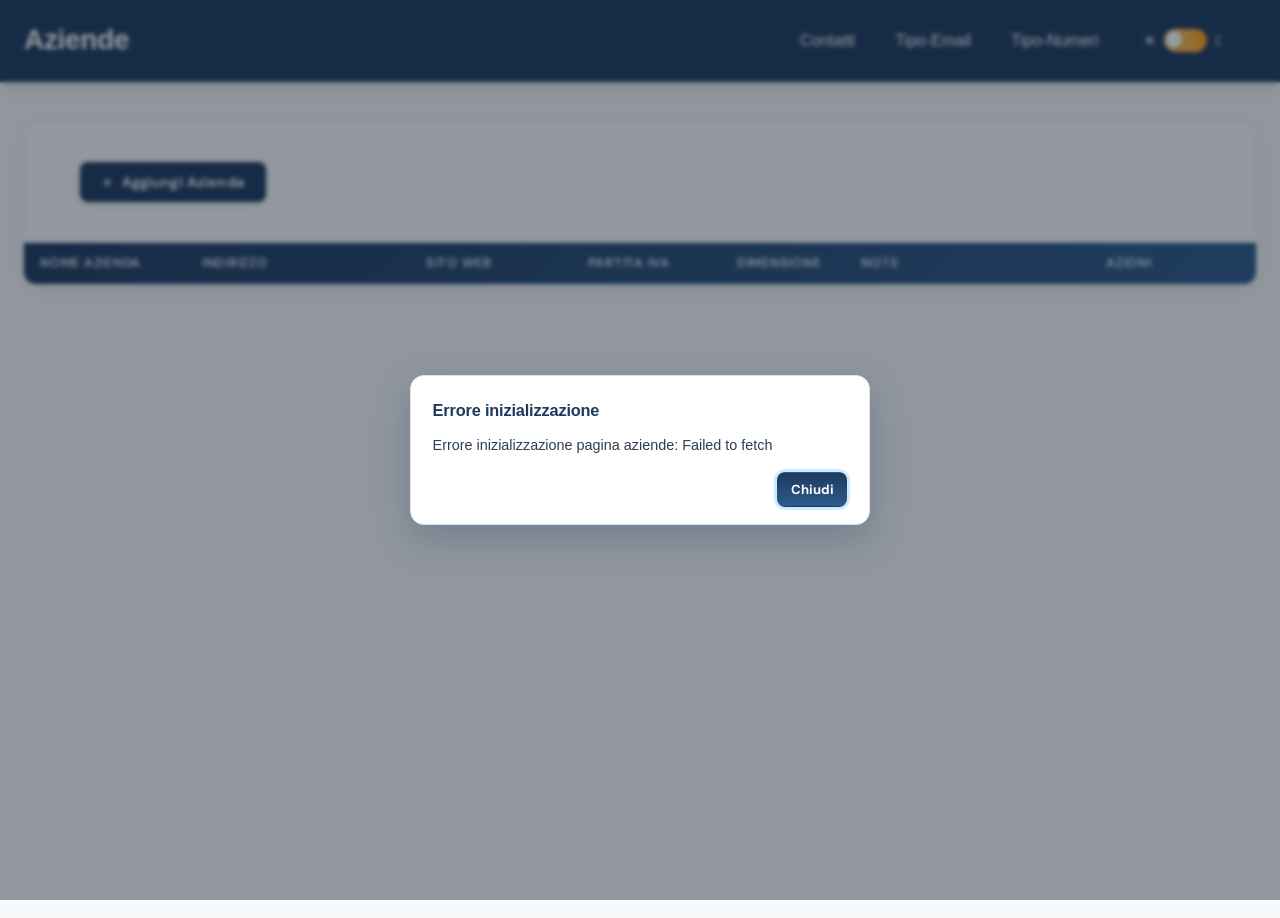
==== commit 925cd314: "Risolto bug address al caricamento della pagina azienda" ====
--- a/Frontend/azienda.html
+++ b/Frontend/azienda.html
@@ -17,14 +17,14 @@
         <button class="menu-toggle" aria-label="Apri menu" aria-expanded="false">☰</button>
         <nav class="menu" role="navigation" aria-label="Menu principale">
             <a class="menu-link" href="contatti.html">Contatti</a>
-            <a class="menu-link" href="email.html">Email</a>
-            <a class="menu-link" href="numeri.html">Numeri</a>
-            <label class="theme-switch" for="theme-toggle" aria-label="Attiva tema scuro">
-                <span class="theme-icon sun" aria-hidden="true">☀</span>
-                <input type="checkbox" id="theme-toggle" class="theme-switch-input" aria-label="Switch tema chiaro e scuro">
-                <span class="theme-slider" aria-hidden="true"></span>
-                <span class="theme-icon moon" aria-hidden="true">☾</span>
-            </label>
+            <a class="menu-link" href="email.html">Tipo-Email</a>
+                     <a class="menu-link" href="numeri.html">Tipo-Numeri</a>
+                     <label class="theme-switch" for="theme-toggle" aria-label="Attiva tema scuro">
+                            <span class="theme-icon sun" aria-hidden="true">☀</span>
+                            <input type="checkbox" id="theme-toggle" class="theme-switch-input" aria-label="Switch tema chiaro e scuro">
+                            <span class="theme-slider" aria-hidden="true"></span>
+                            <span class="theme-icon moon" aria-hidden="true">☾</span>
+                     </label>
         </nav>
     </header>
     <div class="menu-overlay" aria-hidden="true"></div>
@@ -61,43 +61,46 @@
 
                     <!-- Indirizzo strutturato — ID allineati con azienda.ts -->
                     <div id="edit-company-address-form">
-                        <label for="company-address-street">Via / Piazza</label>
-                        <input type="text"
-                               id="company-address-street"
-                               placeholder="Via Roma"
-                               required>
-
-                        <label for="company-address-streetNumber">Numero civico</label>
-                        <input type="text"
-                               id="company-address-streetNumber"
-                               placeholder="1">
-
-                        <label for="company-address-zip">CAP</label>
-                        <input type="text"
-                               id="company-address-zip"
-                               placeholder="20100"
-                               maxlength="5"
-                               required>
-
-                        <label for="company-address-city">Città</label>
-                                          <select id="company-address-city" required>
-                                                 <option value="">Seleziona città</option>
-                                          </select>
-
-                        <label for="company-address-province">Provincia</label>
-                                          <select id="company-address-province" required>
-                                                 <option value="">Seleziona provincia</option>
-                                          </select>
-
-                        <label for="company-address-region">Regione</label>
-                                          <select id="company-address-region" required>
-                                                 <option value="">Seleziona regione</option>
-                                          </select>
-
                         <label for="company-address-country">Nazione</label>
                                           <select id="company-address-country" required>
                                                  <option value="">Seleziona nazione</option>
                                           </select>
+
+                        <label for="company-address-region">Regione</label>
+                        <input type="text"
+                               id="company-address-region"
+                               placeholder="Inserisci regione"
+                               required>
+
+                        <label for="company-address-province">Provincia</label>
+                        <input type="text"
+                               id="company-address-province"
+                               placeholder="Inserisci provincia"
+                               required>
+
+                        <label for="company-address-city">Città</label>
+                        <input type="text"
+                               id="company-address-city"
+                               placeholder="Inserisci città"
+                               required>
+
+                        <label for="company-address-zip">CAP</label>
+                        <input type="text"
+                               id="company-address-zip"
+                               placeholder="20100"
+                               maxlength="5"
+                               required>
+
+                        <label for="company-address-street">Via / Piazza</label>
+                        <input type="text"
+                               id="company-address-street"
+                               placeholder="Via Roma"
+                               required>
+
+                        <label for="company-address-streetNumber">Numero civico</label>
+                        <input type="text"
+                               id="company-address-streetNumber"
+                               placeholder="1">
                     </div>
 
                     <label for="company-partitaIVA">Partita IVA</label>
@@ -149,43 +152,46 @@
                            required>
 
                     <div id="edit-company-address-form">
-                        <label for="edit-company-address-street">Via / Piazza</label>
-                        <input type="text"
-                               id="edit-company-address-street"
-                               placeholder="Via Roma"
-                               required>
-
-                        <label for="edit-company-address-streetNumber">Numero civico</label>
-                        <input type="text"
-                               id="edit-company-address-streetNumber"
-                               placeholder="1">
-
-                        <label for="edit-company-address-zip">CAP</label>
-                        <input type="text"
-                               id="edit-company-address-zip"
-                               placeholder="20100"
-                               maxlength="5"
-                               required>
-
-                        <label for="edit-company-address-city">Città</label>
-                                          <select id="edit-company-address-city" required>
-                                                 <option value="">Seleziona città</option>
-                                          </select>
-
-                        <label for="edit-company-address-province">Provincia</label>
-                                          <select id="edit-company-address-province" required>
-                                                 <option value="">Seleziona provincia</option>
-                                          </select>
-
-                        <label for="edit-company-address-region">Regione</label>
-                                          <select id="edit-company-address-region" required>
-                                                 <option value="">Seleziona regione</option>
-                                          </select>
-
                         <label for="edit-company-address-country">Nazione</label>
                                           <select id="edit-company-address-country" required>
                                                  <option value="">Seleziona nazione</option>
                                           </select>
+
+                        <label for="edit-company-address-region">Regione</label>
+                        <input type="text"
+                               id="edit-company-address-region"
+                               placeholder="Inserisci regione"
+                               required>
+
+                        <label for="edit-company-address-province">Provincia</label>
+                        <input type="text"
+                               id="edit-company-address-province"
+                               placeholder="Inserisci provincia"
+                               required>
+
+                        <label for="edit-company-address-city">Città</label>
+                        <input type="text"
+                               id="edit-company-address-city"
+                               placeholder="Inserisci città"
+                               required>
+
+                        <label for="edit-company-address-zip">CAP</label>
+                        <input type="text"
+                               id="edit-company-address-zip"
+                               placeholder="20100"
+                               maxlength="5"
+                               required>
+
+                        <label for="edit-company-address-street">Via / Piazza</label>
+                        <input type="text"
+                               id="edit-company-address-street"
+                               placeholder="Via Roma"
+                               required>
+
+                        <label for="edit-company-address-streetNumber">Numero civico</label>
+                        <input type="text"
+                               id="edit-company-address-streetNumber"
+                               placeholder="1">
                     </div>
 
                     <label for="edit-company-partitaIVA">Partita IVA</label>
--- a/Frontend/style/shared.css
+++ b/Frontend/style/shared.css
@@ -434,10 +434,16 @@
     gap: 0.45rem;
     padding: 0.45rem 0.75rem;
     border-radius: 999px;
-    background-color: rgba(255, 255, 255, 0.14);
-    border: 1px solid rgba(255, 255, 255, 0.24);
+    background-color: transparent;
+    border: 1px solid transparent;
     -webkit-user-select: none;
     user-select: none;
+    transition: background-color 0.2s ease, border-color 0.2s ease;
+}
+
+.theme-switch:hover{
+    background-color: rgba(255, 255, 255, 0.14);
+    border-color: rgba(255, 255, 255, 0.24);
 }
 
 .theme-icon {
--- a/Frontend/style/azienda.css
+++ b/Frontend/style/azienda.css
@@ -141,6 +141,7 @@
 .company-website-link {
     display: inline-flex;
     align-items: center;
+    justify-content: center;
     max-width: 100%;
     padding: 0.32rem 0.65rem;
     border-radius: 999px;
@@ -150,17 +151,11 @@
     font-size: 0.78rem;
     font-weight: 600;
     text-decoration: none;
+    text-align: center;
     overflow: hidden;
     text-overflow: ellipsis;
     white-space: nowrap;
     transition: border-color 0.15s ease, box-shadow 0.15s ease, transform 0.12s ease;
-}
-
-.company-website-link::after {
-    content: "↗";
-    font-size: 0.72rem;
-    margin-left: 0.35rem;
-    opacity: 0.72;
 }
 
 .company-website-link:hover {
@@ -212,6 +207,9 @@
     font-family: 'DM Mono', monospace;
     font-size: 0.85rem;
     color: var(--text-light);
+    overflow: visible;
+    text-overflow: clip;
+    max-width: none;
 }
 
 /* Larghezze colonne */
@@ -222,13 +220,13 @@
 .table-company th:nth-child(3),
 .table-company td:nth-child(3) { width: 13%; }
 .table-company th:nth-child(4),
-.table-company td:nth-child(4) { width: 10%; }
+.table-company td:nth-child(4) { width: 12%; }
 .table-company th:nth-child(5),
-.table-company td:nth-child(5) { width: 9%; }
+.table-company td:nth-child(5) { width: 10%; }
 .table-company th:nth-child(6),
-.table-company td:nth-child(6) { width: 22%; }
+.table-company td:nth-child(6) { width: 20%; }
 .table-company th:nth-child(7),
-.table-company td:nth-child(7) { width: 15%; }
+.table-company td:nth-child(7) { width: 13%; }
 
 /* Colonna azioni */
 .table-company th:nth-child(7) {
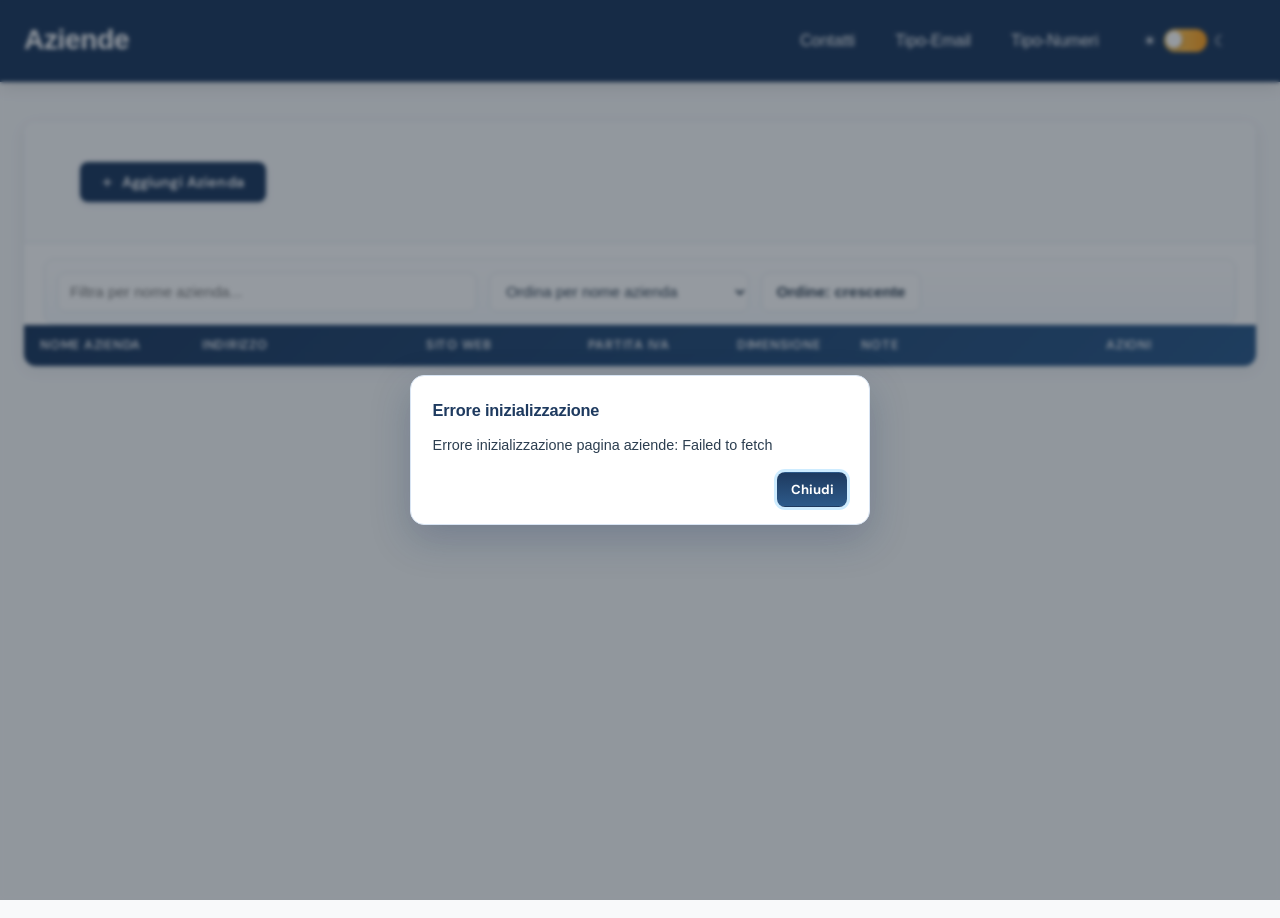
==== commit 0e979385: "Risoluzione bug multipli" ====
--- a/Frontend/azienda.html
+++ b/Frontend/azienda.html
@@ -124,6 +124,8 @@
                     <textarea id="company-notes"
                               placeholder="Informazioni aggiuntive sull'azienda..."></textarea>
 
+                    <p id="add-company-error" class="form-error" role="alert" aria-live="polite"></p>
+
                     <div class="form-buttons">
                         <button type="submit">Salva</button>
                         <button type="button" id="cancel-add-company">Annulla</button>
@@ -222,6 +224,8 @@
                                           </div>
                                           <div id="edit-company-contacts-list" class="company-contacts-list"></div>
                                    </div>
+
+                    <p id="edit-company-error" class="form-error" role="alert" aria-live="polite"></p>
 
                     <div class="form-buttons">
                         <button type="submit">Salva Modifiche</button>
--- a/Frontend/style/shared.css
+++ b/Frontend/style/shared.css
@@ -246,6 +246,10 @@
     border-color: var(--border) !important;
 }
 
+:root[data-theme="dark"] .list-controls {
+    background: linear-gradient(180deg, #2a313a 0%, #242b34 100%);
+}
+
 :root[data-theme="dark"] .company-contacts-list .contact-editor-row:nth-child(odd) {
     background-color: #2b333d !important;
 }
@@ -513,6 +517,75 @@
     opacity: 1;
 }
 
+/* LIST FILTER/SORT CONTROLS */
+.list-controls {
+    display: flex;
+    flex-wrap: wrap;
+    gap: 0.75rem;
+    margin: 1rem 1.25rem 0;
+    align-items: center;
+    padding: 0.75rem;
+    border: 1px solid var(--border);
+    border-radius: 10px;
+    background: linear-gradient(180deg, rgba(255, 255, 255, 0.98) 0%, rgba(246, 249, 253, 0.98) 100%);
+}
+
+.list-control-input,
+.list-control-select,
+.list-control-button {
+    min-height: 2.5rem;
+    border-radius: 8px;
+    border: 1px solid var(--border);
+    background-color: var(--surface);
+    color: var(--text-dark);
+    font-size: 0.95rem;
+    transition: border-color 0.2s ease, box-shadow 0.2s ease, background-color 0.2s ease;
+}
+
+.list-control-input,
+.list-control-select {
+    padding: 0.5rem 0.75rem;
+}
+
+.list-control-input {
+    flex: 1 1 260px;
+    max-width: 420px;
+}
+
+.list-control-select {
+    flex: 0 1 260px;
+}
+
+.list-control-button {
+    padding: 0.5rem 0.9rem;
+    font-weight: 600;
+    cursor: pointer;
+    white-space: nowrap;
+}
+
+.list-control-input:focus,
+.list-control-select:focus,
+.list-control-button:focus-visible {
+    outline: none;
+    border-color: var(--accent);
+    box-shadow: 0 0 0 3px rgba(var(--accent-rgb), 0.2);
+}
+
+@media (max-width: 768px) {
+    .list-controls {
+        margin: 0.75rem 0.75rem 0;
+        padding: 0.6rem;
+    }
+
+    .list-control-input,
+    .list-control-select,
+    .list-control-button {
+        width: 100%;
+        max-width: none;
+        flex: 1 1 100%;
+    }
+}
+
 /*  RESPONSIVE - MOBILE */
 @media (max-width: 768px) {
     .menu-toggle {
--- a/Frontend/style/azienda.css
+++ b/Frontend/style/azienda.css
@@ -765,6 +765,15 @@
     grid-column: 1 / -1;
 }
 
+.form-error {
+    grid-column: 1 / -1;
+    min-height: 1.1rem;
+    color: #9b1f2f;
+    font-size: 0.85rem;
+    font-weight: 600;
+    margin: 0;
+}
+
 /* Bottoni form */
 .form-buttons {
     display: flex;
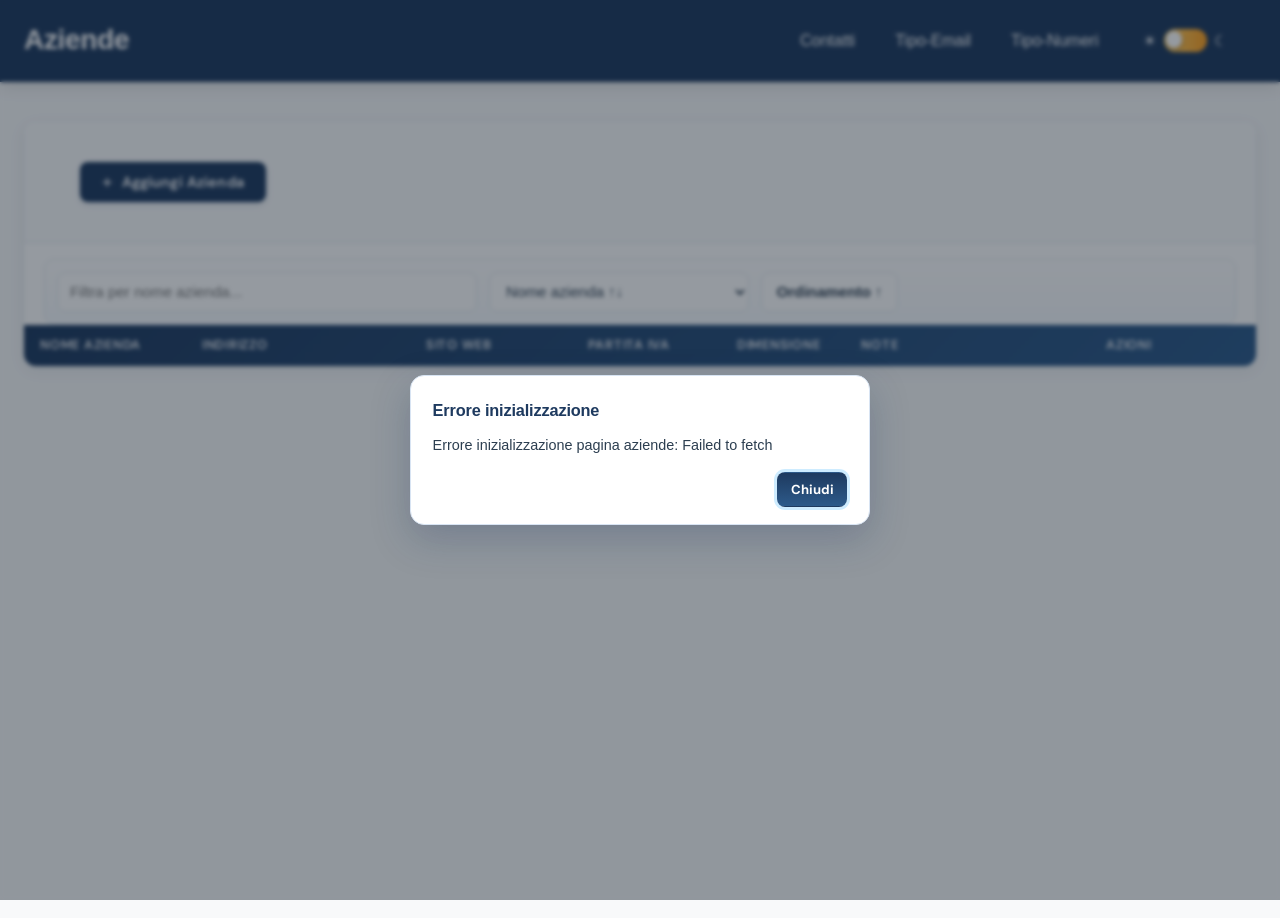
==== commit 9b2e704e: "debug di errori su contatti e azienda" ====
--- a/Frontend/azienda.html
+++ b/Frontend/azienda.html
@@ -88,6 +88,8 @@
                         <input type="text"
                                id="company-address-zip"
                                placeholder="20100"
+                               inputmode="numeric"
+                               pattern="[0-9]{5}"
                                maxlength="5"
                                required>
 
@@ -181,6 +183,8 @@
                         <input type="text"
                                id="edit-company-address-zip"
                                placeholder="20100"
+                               inputmode="numeric"
+                               pattern="[0-9]{5}"
                                maxlength="5"
                                required>
 
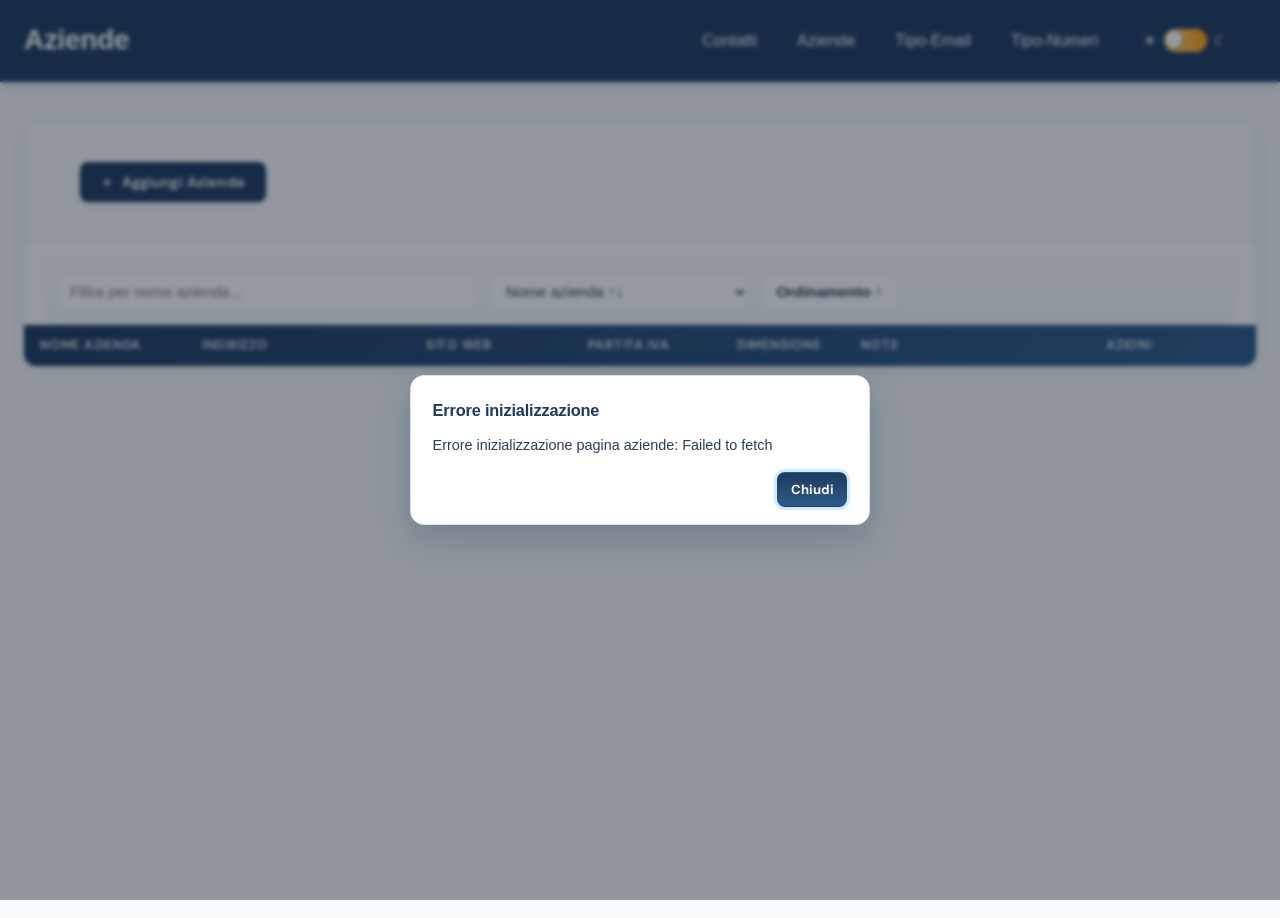
==== commit afd585f0: "Fix" ====
--- a/Frontend/azienda.html
+++ b/Frontend/azienda.html
@@ -1,301 +1,248 @@
 <!DOCTYPE html>
 <html lang="it">
+
 <head>
-    <meta charset="UTF-8">
-    <meta name="viewport" content="width=device-width, initial-scale=1.0">
-    <link rel="stylesheet" href="style/shared.css">
-    <link rel="stylesheet" href="style/azienda.css">
-    <title>Aziende</title>
+       <meta charset="UTF-8">
+       <meta name="viewport" content="width=device-width, initial-scale=1.0">
+       <link rel="stylesheet" href="style/shared.css">
+       <link rel="stylesheet" href="style/azienda.css">
+       <title>Aziende</title>
 </head>
+
 <body>
 
-    <!-- ========== HEADER ========== -->
-    <header class="header">
-        <div class="header-title">
-            <h1>Aziende</h1>
-        </div>
-        <button class="menu-toggle" aria-label="Apri menu" aria-expanded="false">☰</button>
-        <nav class="menu" role="navigation" aria-label="Menu principale">
-            <a class="menu-link" href="contatti.html">Contatti</a>
-            <a class="menu-link" href="email.html">Tipo-Email</a>
+       <!-- ========== HEADER ========== -->
+       <header class="header">
+              <div class="header-title">
+                     <h1>Aziende</h1>
+              </div>
+              <button class="menu-toggle" aria-label="Apri menu" aria-expanded="false">☰</button>
+              <nav class="menu" role="navigation" aria-label="Menu principale">
+                     <a class="menu-link" href="contatti.html">Contatti</a>
+                     <a class="menu-link" href="azienda.html">Aziende</a>
+                     <a class="menu-link" href="email.html">Tipo-Email</a>
                      <a class="menu-link" href="numeri.html">Tipo-Numeri</a>
                      <label class="theme-switch" for="theme-toggle" aria-label="Attiva tema scuro">
                             <span class="theme-icon sun" aria-hidden="true">☀</span>
-                            <input type="checkbox" id="theme-toggle" class="theme-switch-input" aria-label="Switch tema chiaro e scuro">
+                            <input type="checkbox" id="theme-toggle" class="theme-switch-input"
+                                   aria-label="Switch tema chiaro e scuro">
                             <span class="theme-slider" aria-hidden="true"></span>
                             <span class="theme-icon moon" aria-hidden="true">☾</span>
                      </label>
-        </nav>
-    </header>
-    <div class="menu-overlay" aria-hidden="true"></div>
-
-    <!-- ========== CONTENUTO PAGINA ========== -->
-    <main class="page-container">
-        <section class="content-section">
-
-            <!-- Toolbar -->
-            <div class="toolbar">
-                <button id="add-company-btn" class="add-company-btn" aria-haspopup="dialog">
-                    Aggiungi Azienda
-                </button>
-            </div>
-
-            <!--  PANNELLO: AGGIUNGI AZIENDA  -->
-            <div id="add-company-panel"
-                 class="add-company-panel"
-                 role="dialog"
-                 aria-modal="true"
-                 aria-labelledby="add-panel-title"
-                 style="display:none;">
-
-                <h2 id="add-panel-title">Aggiungi Nuova Azienda</h2>
-
-                <form id="add-company-form" novalidate>
-
-                    <label for="company-name">Nome Azienda</label>
-                    <input type="text"
-                           id="company-name"
-                           placeholder="Es. Acme S.r.l."
-                           autocomplete="organization"
-                           required>
-
-                    <!-- Indirizzo strutturato — ID allineati con azienda.ts -->
-                    <div id="edit-company-address-form">
-                        <label for="company-address-country">Nazione</label>
+              </nav>
+       </header>
+       <div class="menu-overlay" aria-hidden="true"></div>
+
+       <!-- ========== CONTENUTO PAGINA ========== -->
+       <main class="page-container">
+              <section class="content-section">
+
+                     <!-- Toolbar -->
+                     <div class="toolbar">
+                            <button id="add-company-btn" class="add-company-btn" aria-haspopup="dialog">
+                                   Aggiungi Azienda
+                            </button>
+                     </div>
+
+                     <!--  PANNELLO: AGGIUNGI AZIENDA  -->
+                     <div id="add-company-panel" class="add-company-panel" role="dialog" aria-modal="true"
+                            aria-labelledby="add-panel-title" style="display:none;">
+
+                            <h2 id="add-panel-title">Aggiungi Nuova Azienda</h2>
+
+                            <form id="add-company-form" novalidate>
+
+                                   <label for="company-name">Nome Azienda</label>
+                                   <input type="text" id="company-name" placeholder="Es. Acme S.r.l."
+                                          autocomplete="organization" required>
+
+                                   <!-- Indirizzo strutturato — ID allineati con azienda.ts -->
+                                   <div id="edit-company-address-form">
+                                          <label for="company-address-country">Nazione</label>
                                           <select id="company-address-country" required>
                                                  <option value="">Seleziona nazione</option>
                                           </select>
 
-                        <label for="company-address-region">Regione</label>
-                        <input type="text"
-                               id="company-address-region"
-                               placeholder="Inserisci regione"
-                               required>
-
-                        <label for="company-address-province">Provincia</label>
-                        <input type="text"
-                               id="company-address-province"
-                               placeholder="Inserisci provincia"
-                               required>
-
-                        <label for="company-address-city">Città</label>
-                        <input type="text"
-                               id="company-address-city"
-                               placeholder="Inserisci città"
-                               required>
-
-                        <label for="company-address-zip">CAP</label>
-                        <input type="text"
-                               id="company-address-zip"
-                               placeholder="20100"
-                               inputmode="numeric"
-                               pattern="[0-9]{5}"
-                               maxlength="5"
-                               required>
-
-                        <label for="company-address-street">Via / Piazza</label>
-                        <input type="text"
-                               id="company-address-street"
-                               placeholder="Via Roma"
-                               required>
-
-                        <label for="company-address-streetNumber">Numero civico</label>
-                        <input type="text"
-                               id="company-address-streetNumber"
-                               placeholder="1">
-                    </div>
-
-                    <label for="company-partitaIVA">Partita IVA</label>
-                    <input type="text"
-                           id="company-partitaIVA"
-                           placeholder="IT12345678901"
-                           maxlength="13"
-                           required>
-
-                    <label for="company-size">Dimensione</label>
-                    <input type="text"
-                           id="company-size"
-                           placeholder="Es. 50 dipendenti">
-
-                    <label for="company-website">Sito Web</label>
-                    <input type="url"
-                           id="company-website"
-                           placeholder="https://www.esempio.it">
-
-                    <label for="company-notes">Note</label>
-                    <textarea id="company-notes"
-                              placeholder="Informazioni aggiuntive sull'azienda..."></textarea>
-
-                    <p id="add-company-error" class="form-error" role="alert" aria-live="polite"></p>
-
-                    <div class="form-buttons">
-                        <button type="submit">Salva</button>
-                        <button type="button" id="cancel-add-company">Annulla</button>
-                    </div>
-
-                </form>
-            </div>
-
-            <!--  PANNELLO: MODIFICA AZIENDA  -->
-            <div id="edit-company-panel"
-                 class="add-company-panel"
-                 role="dialog"
-                 aria-modal="true"
-                 aria-labelledby="edit-panel-title"
-                 style="display:none;">
-
-                <h2 id="edit-panel-title">Modifica Azienda</h2>
-
-                <form id="edit-company-form" novalidate>
-
-                    <label for="edit-company-name">Nome Azienda</label>
-                    <input type="text"
-                           id="edit-company-name"
-                           placeholder="Es. Acme S.r.l."
-                           autocomplete="organization"
-                           required>
-
-                    <div id="edit-company-address-form">
-                        <label for="edit-company-address-country">Nazione</label>
+                                          <label for="company-address-region">Regione</label>
+                                          <input type="text" id="company-address-region" placeholder="Inserisci regione"
+                                                 required>
+
+                                          <label for="company-address-province">Provincia</label>
+                                          <input type="text" id="company-address-province"
+                                                 placeholder="Inserisci provincia" required>
+
+                                          <label for="company-address-city">Città</label>
+                                          <input type="text" id="company-address-city" placeholder="Inserisci città"
+                                                 required>
+
+                                          <label for="company-address-zip">CAP</label>
+                                          <input type="text" id="company-address-zip" placeholder="20100"
+                                                 inputmode="numeric" pattern="[0-9]{5}" maxlength="5" required>
+
+                                          <label for="company-address-street">Via / Piazza</label>
+                                          <input type="text" id="company-address-street" placeholder="Via Roma"
+                                                 required>
+
+                                          <label for="company-address-streetNumber">Numero civico</label>
+                                          <input type="text" id="company-address-streetNumber" placeholder="1">
+                                   </div>
+
+                                   <label for="company-partitaIVA">Partita IVA</label>
+                                   <input type="text" id="company-partitaIVA" placeholder="IT12345678901" maxlength="13"
+                                          required>
+
+                                   <label for="company-size">Dimensione</label>
+                                   <input type="text" id="company-size" placeholder="Es. 50 dipendenti">
+
+                                   <label for="company-website">Sito Web</label>
+                                   <input type="url" id="company-website" placeholder="https://www.esempio.it">
+
+                                   <label for="company-notes">Note</label>
+                                   <textarea id="company-notes"
+                                          placeholder="Informazioni aggiuntive sull'azienda..."></textarea>
+
+                                   <p id="add-company-error" class="form-error" role="alert" aria-live="polite"></p>
+
+                                   <div class="form-buttons">
+                                          <button type="submit">Salva</button>
+                                          <button type="button" id="cancel-add-company">Annulla</button>
+                                   </div>
+
+                            </form>
+                     </div>
+
+                     <!--  PANNELLO: MODIFICA AZIENDA  -->
+                     <div id="edit-company-panel" class="add-company-panel" role="dialog" aria-modal="true"
+                            aria-labelledby="edit-panel-title" style="display:none;">
+
+                            <h2 id="edit-panel-title">Modifica Azienda</h2>
+
+                            <form id="edit-company-form" novalidate>
+
+                                   <label for="edit-company-name">Nome Azienda</label>
+                                   <input type="text" id="edit-company-name" placeholder="Es. Acme S.r.l."
+                                          autocomplete="organization" required>
+
+                                   <div id="edit-company-address-form">
+                                          <label for="edit-company-address-country">Nazione</label>
                                           <select id="edit-company-address-country" required>
                                                  <option value="">Seleziona nazione</option>
                                           </select>
 
-                        <label for="edit-company-address-region">Regione</label>
-                        <input type="text"
-                               id="edit-company-address-region"
-                               placeholder="Inserisci regione"
-                               required>
-
-                        <label for="edit-company-address-province">Provincia</label>
-                        <input type="text"
-                               id="edit-company-address-province"
-                               placeholder="Inserisci provincia"
-                               required>
-
-                        <label for="edit-company-address-city">Città</label>
-                        <input type="text"
-                               id="edit-company-address-city"
-                               placeholder="Inserisci città"
-                               required>
-
-                        <label for="edit-company-address-zip">CAP</label>
-                        <input type="text"
-                               id="edit-company-address-zip"
-                               placeholder="20100"
-                               inputmode="numeric"
-                               pattern="[0-9]{5}"
-                               maxlength="5"
-                               required>
-
-                        <label for="edit-company-address-street">Via / Piazza</label>
-                        <input type="text"
-                               id="edit-company-address-street"
-                               placeholder="Via Roma"
-                               required>
-
-                        <label for="edit-company-address-streetNumber">Numero civico</label>
-                        <input type="text"
-                               id="edit-company-address-streetNumber"
-                               placeholder="1">
-                    </div>
-
-                    <label for="edit-company-partitaIVA">Partita IVA</label>
-                    <input type="text"
-                           id="edit-company-partitaIVA"
-                           placeholder="IT12345678901"
-                           maxlength="13"
-                           required>
-
-                    <label for="edit-company-size">Dimensione</label>
-                    <input type="text"
-                           id="edit-company-size"
-                           placeholder="Es. 50 dipendenti">
-
-                    <label for="edit-company-website">Sito Web</label>
-                    <input type="url"
-                           id="edit-company-website"
-                           placeholder="https://www.esempio.it">
-
-                    <label for="edit-company-notes">Note</label>
-                    <textarea id="edit-company-notes"
-                              placeholder="Informazioni aggiuntive sull'azienda..."></textarea>
+                                          <label for="edit-company-address-region">Regione</label>
+                                          <input type="text" id="edit-company-address-region"
+                                                 placeholder="Inserisci regione" required>
+
+                                          <label for="edit-company-address-province">Provincia</label>
+                                          <input type="text" id="edit-company-address-province"
+                                                 placeholder="Inserisci provincia" required>
+
+                                          <label for="edit-company-address-city">Città</label>
+                                          <input type="text" id="edit-company-address-city"
+                                                 placeholder="Inserisci città" required>
+
+                                          <label for="edit-company-address-zip">CAP</label>
+                                          <input type="text" id="edit-company-address-zip" placeholder="20100"
+                                                 inputmode="numeric" pattern="[0-9]{5}" maxlength="5" required>
+
+                                          <label for="edit-company-address-street">Via / Piazza</label>
+                                          <input type="text" id="edit-company-address-street" placeholder="Via Roma"
+                                                 required>
+
+                                          <label for="edit-company-address-streetNumber">Numero civico</label>
+                                          <input type="text" id="edit-company-address-streetNumber" placeholder="1">
+                                   </div>
+
+                                   <label for="edit-company-partitaIVA">Partita IVA</label>
+                                   <input type="text" id="edit-company-partitaIVA" placeholder="IT12345678901"
+                                          maxlength="13" required>
+
+                                   <label for="edit-company-size">Dimensione</label>
+                                   <input type="text" id="edit-company-size" placeholder="Es. 50 dipendenti">
+
+                                   <label for="edit-company-website">Sito Web</label>
+                                   <input type="url" id="edit-company-website" placeholder="https://www.esempio.it">
+
+                                   <label for="edit-company-notes">Note</label>
+                                   <textarea id="edit-company-notes"
+                                          placeholder="Informazioni aggiuntive sull'azienda..."></textarea>
 
                                    <div class="company-contacts-section" aria-label="Contatti associati all'azienda">
                                           <div class="company-contacts-header">
                                                  <h3>Contatti associati</h3>
-                                                 <button type="button" id="edit-company-contact-row" class="contact-add-btn">Aggiungi contatto</button>
+                                                 <button type="button" id="edit-company-contact-row"
+                                                        class="contact-add-btn">Aggiungi contatto</button>
                                           </div>
                                           <div id="edit-company-contacts-list" class="company-contacts-list"></div>
                                    </div>
 
-                    <p id="edit-company-error" class="form-error" role="alert" aria-live="polite"></p>
-
-                    <div class="form-buttons">
-                        <button type="submit">Salva Modifiche</button>
-                        <button type="button" id="cancel-edit-company">Annulla</button>
-                    </div>
-
-                </form>
-            </div>
-
-            <!--  PANNELLO: DETTAGLIO AZIENDA  -->
-               <div id="company-detail-panel"
-                     class="info-company-panel"
-                     role="dialog"
-                     aria-modal="true"
-                     aria-labelledby="detail-panel-title"
-                     style="display:none;">
-       
-                  <h2 id="detail-panel-title">Dettagli Azienda</h2>
-       
-                  <div id="company-detail-content">
-                     <div id="company-detail-name"></div>
-                     <div id="company-detail-address"></div>
-                     <div id="company-detail-partitaIVA"></div>
-                     <div id="company-detail-size"></div>
-                     <div id="company-detail-website"></div>
-                     <div id="company-detail-contacts"></div>
-                     <div id="company-detail-notes"></div>
-
-                  </div>
-       
-                  <button type="button" id="close-detail-panel">Chiudi</button>
-              </div>
-
-            <!-- ===== TABELLA AZIENDE ===== -->
-            <div class="table-wrapper">
-                <table class="table-company" aria-label="Elenco aziende">
-                    <thead>
-                        <tr>
-                            <th scope="col">Nome Azienda</th>
-                            <th scope="col">Indirizzo</th>
-                            <th scope="col">Sito Web</th>
-                            <th scope="col">Partita IVA</th>
-                            <th scope="col">Dimensione</th>
-                            <th scope="col">Note</th>
-                            <th scope="col">Azioni</th>
-                        </tr>
-                    </thead>
-                    <tbody id="table-company-body">
-                    </tbody>
-                </table>
-            </div>
-
-        </section>
-    </main>
+                                   <p id="edit-company-error" class="form-error" role="alert" aria-live="polite"></p>
+
+                                   <div class="form-buttons">
+                                          <button type="submit">Salva Modifiche</button>
+                                          <button type="button" id="cancel-edit-company">Annulla</button>
+                                   </div>
+
+                            </form>
+                     </div>
+
+                     <!--  PANNELLO: DETTAGLIO AZIENDA  -->
+                     <div id="company-detail-panel" class="info-company-panel" role="dialog" aria-modal="true"
+                            aria-labelledby="detail-panel-title" style="display:none;">
+
+                            <h2 id="detail-panel-title">Dettagli Azienda</h2>
+
+                            <div id="company-detail-content">
+                                   <div id="company-detail-name"></div>
+                                   <div id="company-detail-address"></div>
+                                   <div id="company-detail-partitaIVA"></div>
+                                   <div id="company-detail-size"></div>
+                                   <div id="company-detail-website"></div>
+                                   <div id="company-detail-contacts"></div>
+                                   <div id="company-detail-notes"></div>
+
+                            </div>
+
+                            <button type="button" id="close-detail-panel">Chiudi</button>
+                     </div>
+
+                     <!-- ===== TABELLA AZIENDE ===== -->
+                     <div class="table-wrapper">
+                            <table class="table-company" aria-label="Elenco aziende">
+                                   <thead>
+                                          <tr>
+                                                 <th scope="col">Nome Azienda</th>
+                                                 <th scope="col">Indirizzo</th>
+                                                 <th scope="col">Sito Web</th>
+                                                 <th scope="col">Partita IVA</th>
+                                                 <th scope="col">Dimensione</th>
+                                                 <th scope="col">Note</th>
+                                                 <th scope="col">Azioni</th>
+                                          </tr>
+                                   </thead>
+                                   <tbody id="table-company-body">
+                                   </tbody>
+                            </table>
+                     </div>
+
+              </section>
+       </main>
 
        <div id="company-popup-overlay" class="company-popup-overlay" hidden>
-              <div class="company-popup" role="dialog" aria-modal="true" aria-labelledby="company-popup-title" aria-describedby="company-popup-message">
+              <div class="company-popup" role="dialog" aria-modal="true" aria-labelledby="company-popup-title"
+                     aria-describedby="company-popup-message">
                      <h3 id="company-popup-title">Conferma azione</h3>
                      <p id="company-popup-message"></p>
                      <div class="company-popup-actions">
-                            <button type="button" id="company-popup-cancel" class="company-popup-btn company-popup-btn-secondary">Annulla</button>
-                            <button type="button" id="company-popup-confirm" class="company-popup-btn company-popup-btn-primary">Conferma</button>
+                            <button type="button" id="company-popup-cancel"
+                                   class="company-popup-btn company-popup-btn-secondary">Annulla</button>
+                            <button type="button" id="company-popup-confirm"
+                                   class="company-popup-btn company-popup-btn-primary">Conferma</button>
                      </div>
               </div>
        </div>
 
-    <script type="module" src="src/azienda.js"></script>
+       <script type="module" src="src/azienda.js"></script>
 </body>
+
 </html>
